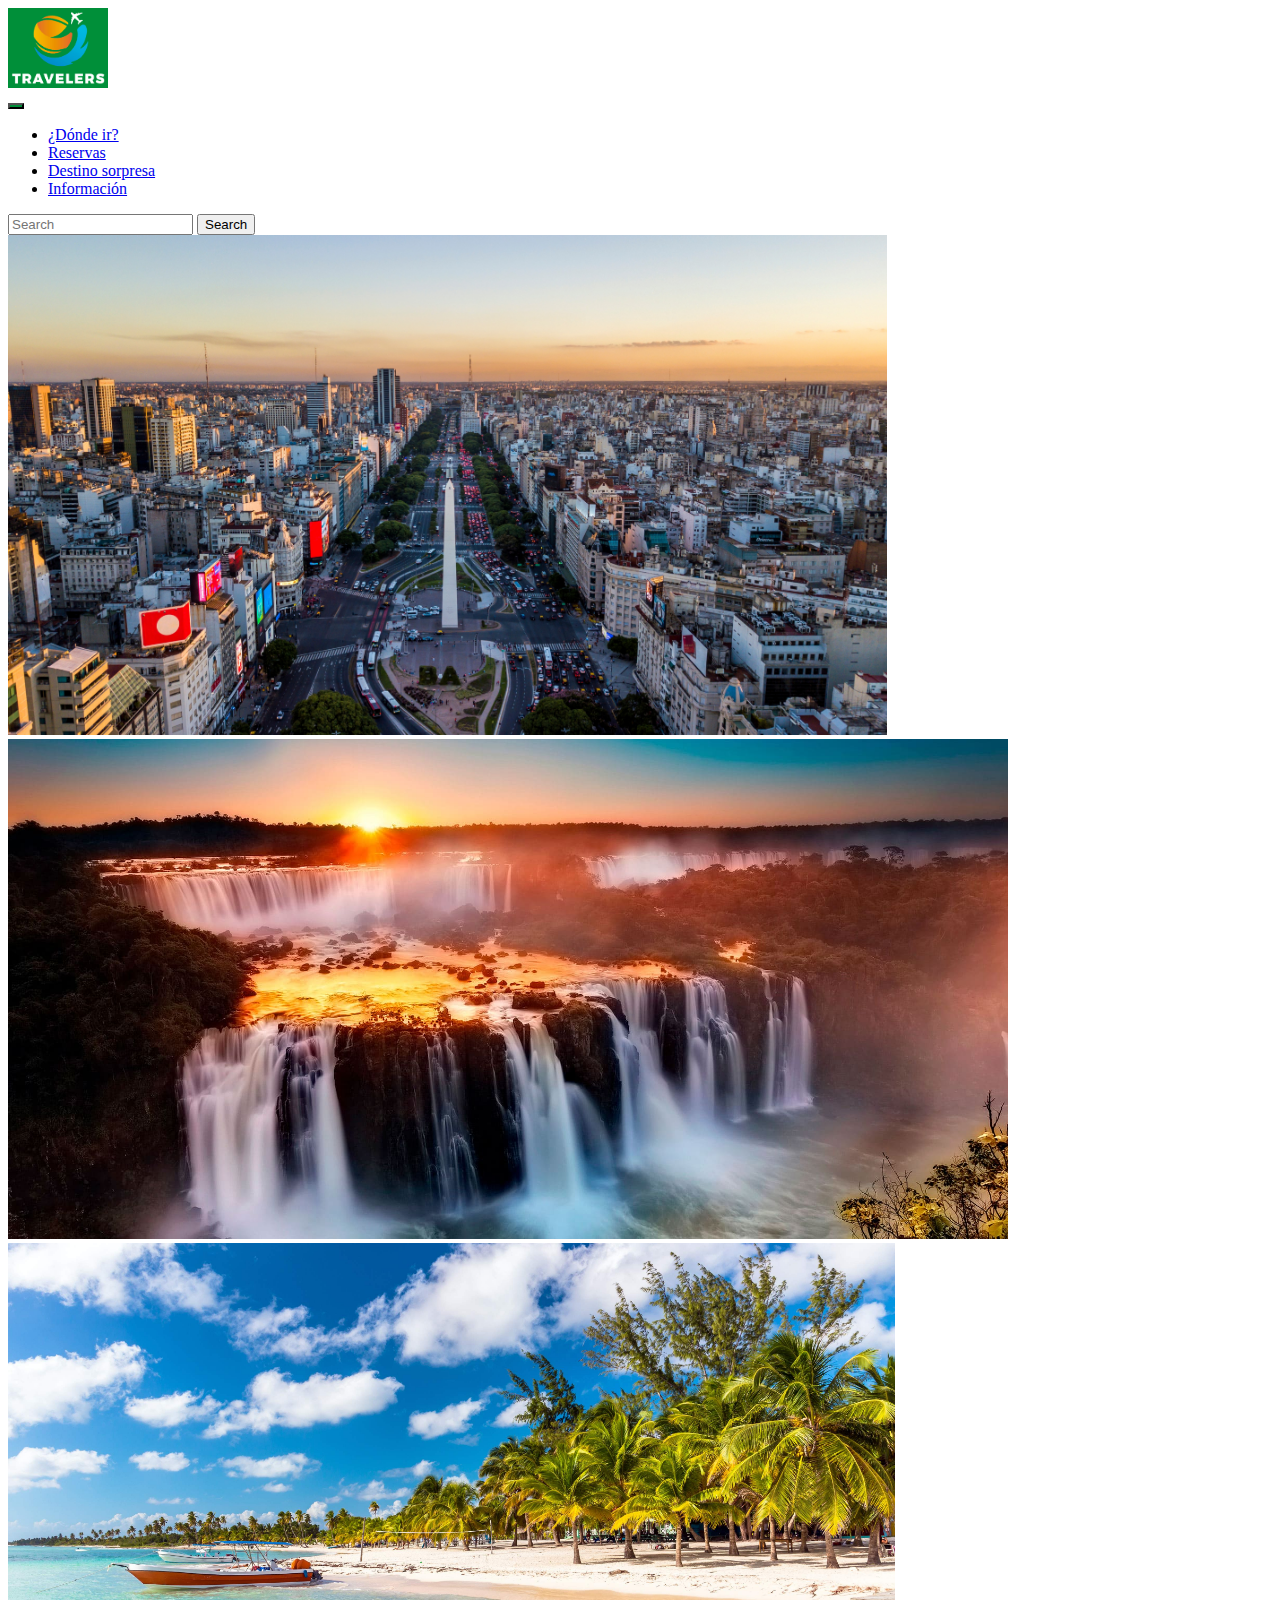
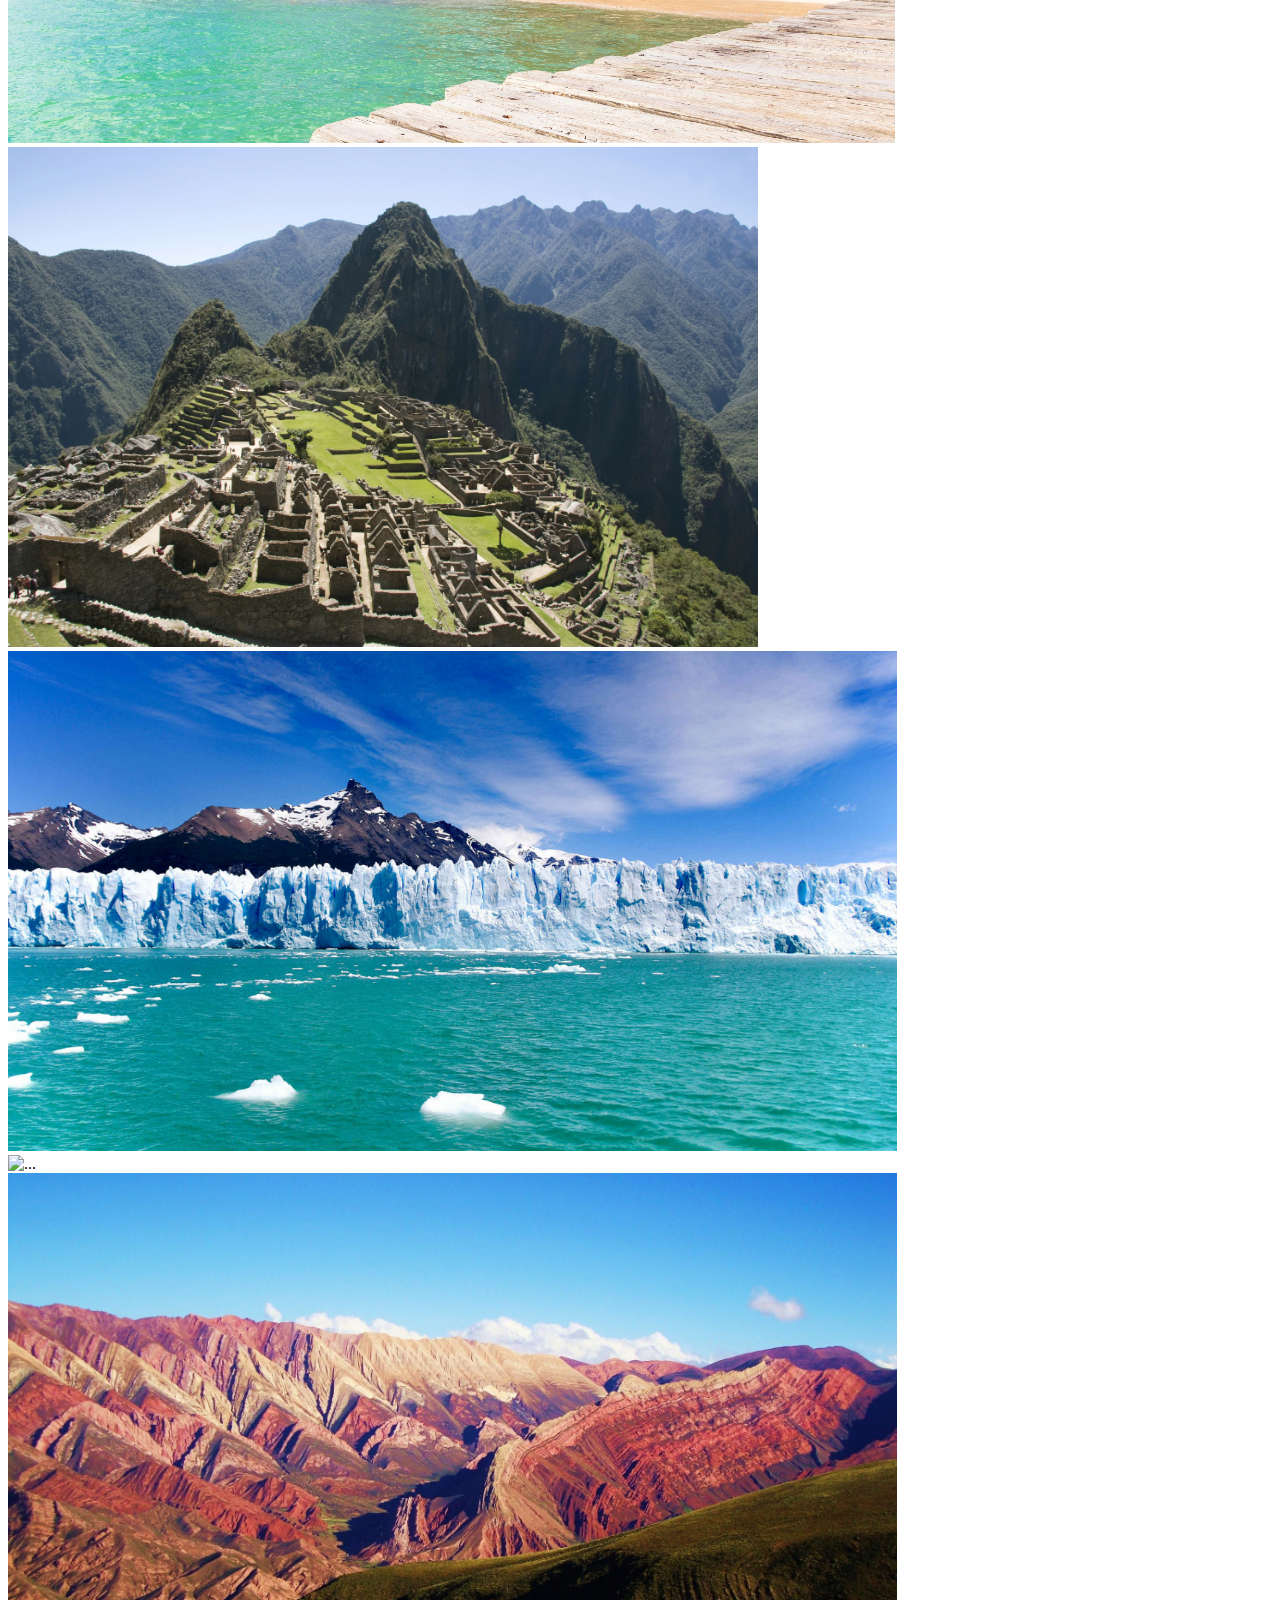
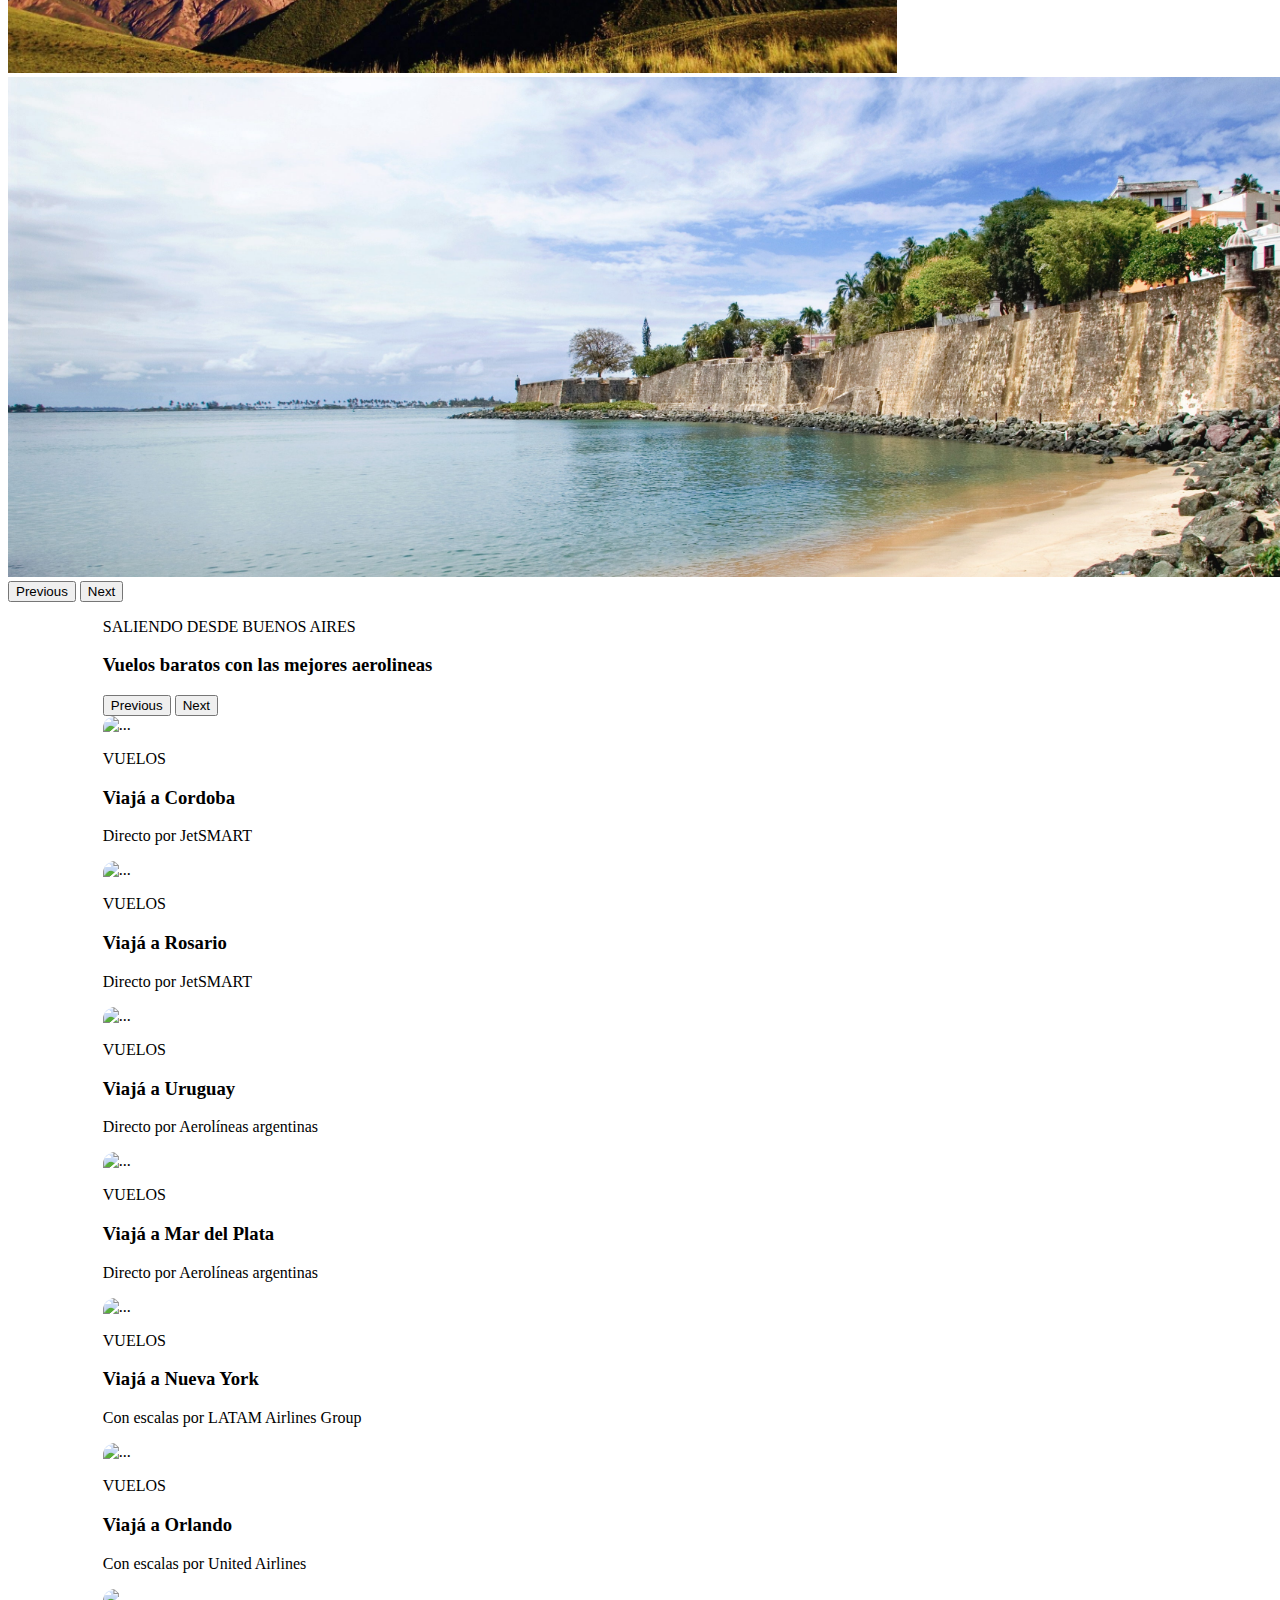
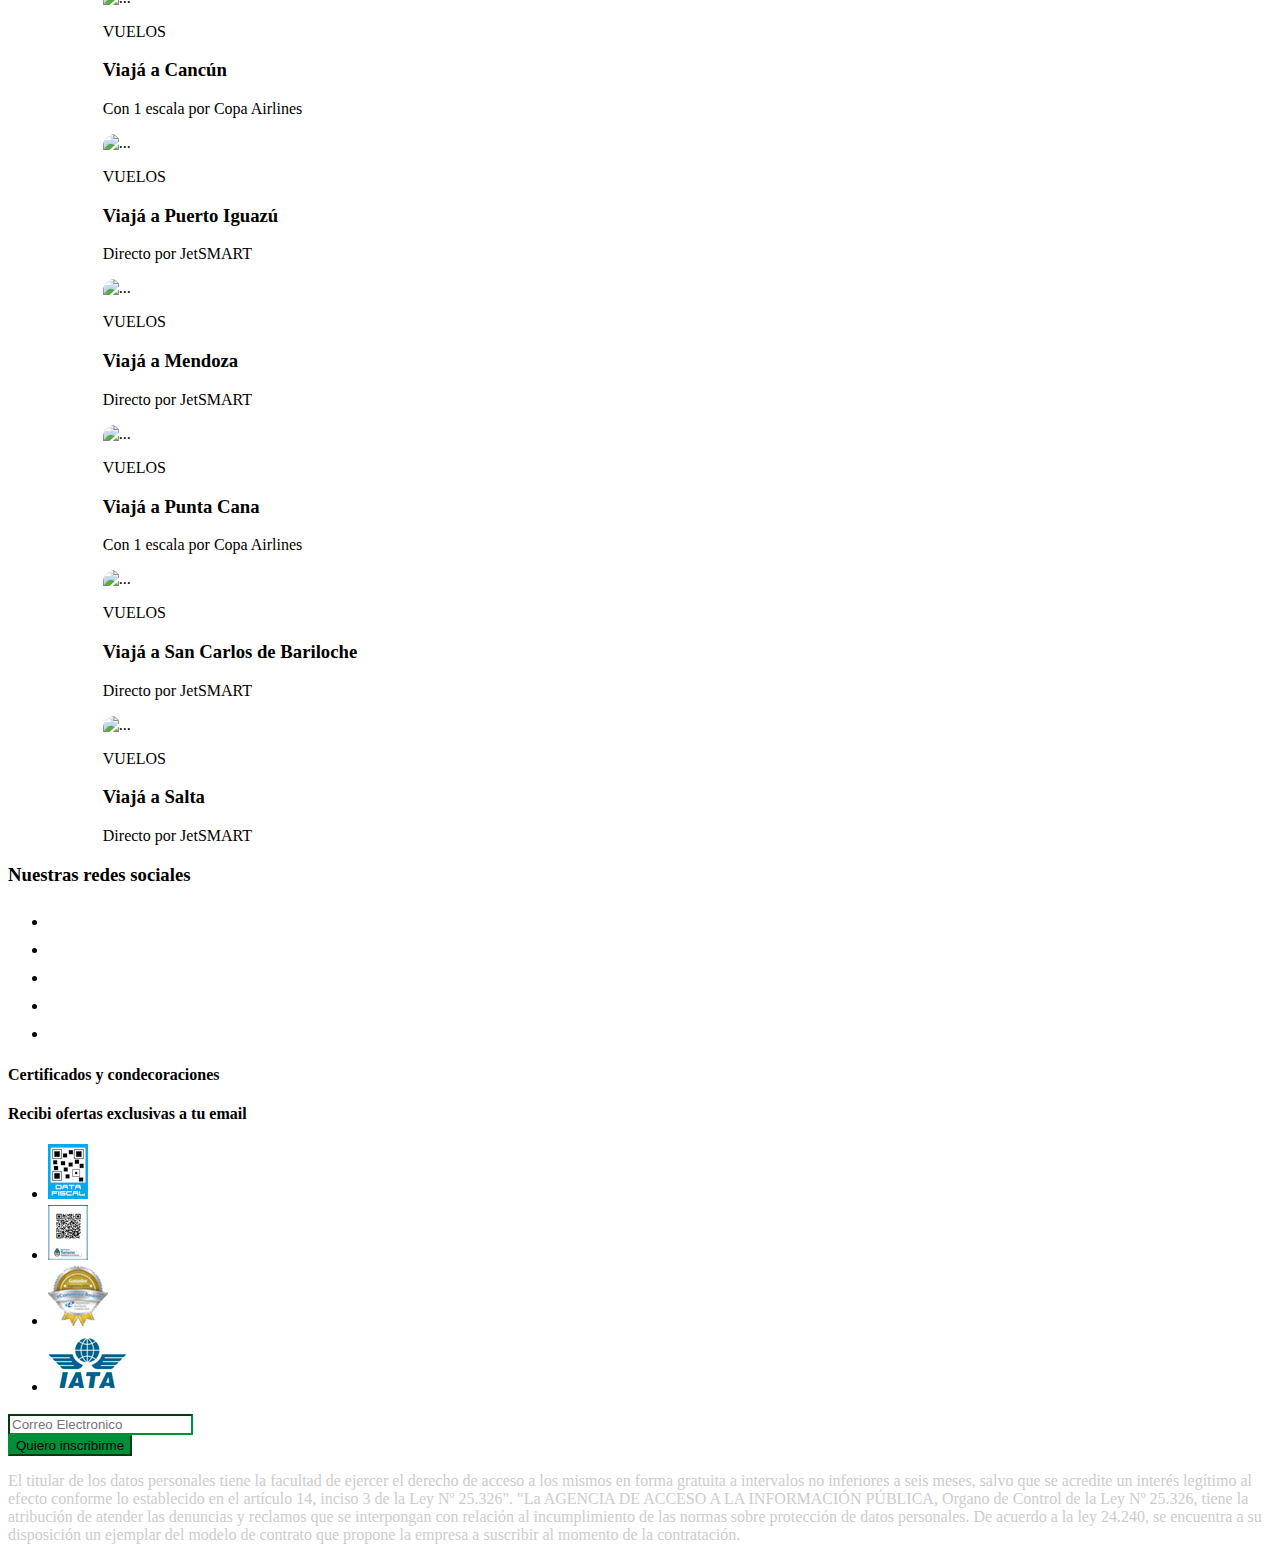
==== index.html @ 20a48a26 "agregando el carousel de tarjetas" ====
<!DOCTYPE html>
<html lang="en">
<head>
    <meta charset="UTF-8">
    <link rel="stylesheet" href="css/style.css">
    <meta http-equiv="X-UA-Compatible" content="IE=edge">
    <meta name="viewport" content="width=device-width, initial-scale=1.0">
    <link href="https://cdn.jsdelivr.net/npm/bootstrap@5.0.0-beta3/dist/css/bootstrap.min.css" rel="stylesheet"
        integrity="sha384-eOJMYsd53ii+scO/bJGFsiCZc+5NDVN2yr8+0RDqr0Ql0h+rP48ckxlpbzKgwra6" crossorigin="anonymous">
    <meta name="viewport" content="width=device-width, initial-scale=1">
    <script src="https://cdn.jsdelivr.net/npm/bootstrap@5.0.0-beta3/dist/js/bootstrap.bundle.min.js"
        integrity="sha384-JEW9xMcG8R+pH31jmWH6WWP0WintQrMb4s7ZOdauHnUtxwoG2vI5DkLtS3qm9Ekf"
        crossorigin="anonymous"></script>
    <link rel="stylesheet" href="https://use.fontawesome.com/releases/v5.15.3/css/all.css"
        integrity="sha384-SZXxX4whJ79/gErwcOYf+zWLeJdY/qpuqC4cAa9rOGUstPomtqpuNWT9wdPEn2fk" crossorigin="anonymous">
    <meta name="viewport" content="width=device-width, initial-scale=1">
    <meta http-equiv="X-UA-Compatible" content="IE=edge">
    <meta name="viewport" content="width=device-width, initial-scale=1.0">
    <title>Turismo</title>
</head>
<body>
  <!-- Navbar de argentina travel (Link a pagina de reserva de pasajes) (Link de probar Suerte)-->
    <nav class="navbar navbar-expand-lg navbar-dark sticky-top">
        <div class="container">
        <a class="navbar-brand" href="index.html">
            <img src="img/logo.png" class="rounded" alt="logo" width="100" style="background-color: #008f39;">
        </a>
        <div>
            <button class="navbar-toggler" type="button" data-bs-toggle="collapse" data-bs-target="#navbarToggler"
            aria-controls="navbarToggler" aria-expanded="false" aria-label="Toggle navigation" style="background-color: #008f39;">
            <span class="navbar-toggler-icon" style="background-color: #008f39;"></span>
            </button>
            <div class="collapse navbar-collapse" id="navbarToggler">
            <ul class="navbar-nav ">
                <li class="nav-item h4"><a class="nav-link text-success" href="destinos.html">¿Dónde ir?</a></li>
                <!-- dropdown de destinos -->
                <!-- <li class="nav-item dropdown h4">
                <a class="nav-link dropdown-toggle text-success" href="destinos.html" id="navbarDropdown" role="button"
                    data-bs-toggle="dropdown" aria-expanded="false">
                    ¿Donde ir?
                </a>
                <ul class="dropdown-menu" aria-labelledby="navbarDropdown">
                    <li><a class="dropdown-item text-success" href="#">Destino 1</a></li>
                    <li><a class="dropdown-item text-success" href="#">Destino 2</a></li>
                    <li>
                    <hr class="dropdown-divider">
                    </li>
                    <li><a class="dropdown-item text-success" href="#">Paisajes</a></li>
                </ul>
                </li> -->
                <li class="nav-item h4"><a class="nav-link text-success" href="reserva.html">Reservas</a></li>
                <li class="nav-item h4"><a class="nav-link text-success" href="#">Destino sorpresa</a></li>
                <li class="nav-item h4"><a class="nav-link text-success" href="#">Información</a></li>
            </ul>
            <form class="d-flex">
                <input class="form-control me-2" type="search" placeholder="Search" aria-label="Search">
                <button class="btn btn-outline-success" type="submit">Search</button>
            </form>
            </div>
        </div>
        </div>
    </nav>
    <main>
        <!-- Carousel de portada -->
        <div class="row">
        <section class="height-carousel p-0">
            <div id="carouselExampleControls" class="carousel slide" data-bs-ride="carousel">
            <div class="carousel-inner">
                <div class="carousel-item active">
                <img src="img/buenosAires.jpg" class="d-block w-100" alt="...">
                </div>
                <div class="carousel-item">
                <img src="img/cataratas.jpg" class="d-block w-100" alt="...">
                </div>
                <div class="carousel-item">
                <img src="img/repDominicana.jpg" class="d-block w-100" alt="...">
                </div>
                <div class="carousel-item">
                <img src="img/machuPicchu.jpg" class="d-block w-100" alt="...">
                </div>
                <div class="carousel-item">
                <img src="img/calafate.jpg" class="d-block w-100" alt="...">
                </div>
                <div class="carousel-item">
                <img src="img/rio.jpg" class="d-block w-100" alt="...">
                </div>
                <div class="carousel-item">
                <img src="img/cafayate.jpg" class="d-block w-100" alt="...">
                </div>
                <div class="carousel-item">
                <img src="img/puertoRico.jpg" class="d-block w-100" alt="...">
                </div>
            </div>
            <button class="carousel-control-prev" type="button" data-bs-target="#carouselExampleControls"
                data-bs-slide="prev">
                <span class="carousel-control-prev-icon" aria-hidden="true"></span>
                <span class="visually-hidden">Previous</span>
            </button>
            <button class="carousel-control-next" type="button" data-bs-target="#carouselExampleControls"
                data-bs-slide="next">
                <span class="carousel-control-next-icon" aria-hidden="true"></span>
                <span class="visually-hidden">Next</span>
            </button>
            </div>
        </section>
        </div>
        
        <!-- Carousel de tarjetas, mostrando informacion de los lugares (despegar.com)-->
        <section class=" cards-carousel py-4">
            <div class= "p-3 py-0">
                <p>SALIENDO DESDE BUENOS AIRES</p>
                <h3><b>Vuelos baratos</b> con las mejores aerolineas</h3>
            </div>
            <div id="carouselBasicExample" class="carousel slide carousel-dark text-center" data-mdb-ride="carousel">
            <!-- Controls -->
            <div class="d-flex justify-content-center mb-4">    
                <button
                        class="carousel-control-prev"
                        type="button"
                        data-bs-target="#carouselBasicExample"
                        data-bs-slide="prev"
                        >
                    <span class="carousel-control-prev-icon" aria-hidden="true"></span>
                    <span class="visually-hidden">Previous</span>
                </button>
                <button
                        class="carousel-control-next"
                        type="button"
                        data-bs-target="#carouselBasicExample"
                        data-bs-slide="next"
                        >
                    <span class="carousel-control-next-icon" aria-hidden="true"></span>
                    <span class="visually-hidden">Next</span>
                </button>
            </div>
            <div class="carousel-inner py-4">
            <!-- Single item -->
                <div class="carousel-item active">
                    <div class="container">
                        <div class="row">
                            <div class="col-lg-3">
                                <div class="card">
                                    <img
                                        src="https://mdbootstrap.com/img/new/standard/nature/181.jpg"
                                        class="card-img-top"
                                        alt="..."
                                        />
                                    <div class="card-body">
                                        <p class="card-text">VUELOS</p>
                                        <h3 class="card-title">Viajá a Cordoba</h3>
                                        <p class="card-text">
                                            Directo por JetSMART
                                        </p>
                                    </div>
                                </div>
                            </div>

                            <div class="col-lg-3 d-none d-lg-block">
                                <div class="card">
                                    <img
                                        src="https://mdbootstrap.com/img/new/standard/nature/182.jpg"
                                        class="card-img-top"
                                        alt="..."
                                        />
                                    <div class="card-body">
                                        <p class="card-text">VUELOS</p>
                                        <h3 class="card-title">Viajá a Rosario</h3>
                                        <p class="card-text">
                                            Directo por JetSMART
                                        </p>
                                    </div>
                                </div>
                            </div>

                            <div class="col-lg-3 d-none d-lg-block">
                                <div class="card">
                                    <img
                                        src="https://mdbootstrap.com/img/new/standard/nature/183.jpg"
                                        class="card-img-top"
                                        alt="..."
                                        />
                                    <div class="card-body">
                                        <p class="card-text">VUELOS</p>
                                        <h3 class="card-title">Viajá a Uruguay</h3>
                                        <p class="card-text">
                                            Directo por Aerolíneas argentinas
                                        </p>
                                    </div>
                                </div>
                            </div>
                            
                            <div class="col-lg-3 d-none d-lg-block">
                                <div class="card">
                                    <img
                                        src="https://mdbootstrap.com/img/new/standard/nature/183.jpg"
                                        class="card-img-top"
                                        alt="..."
                                        />
                                    <div class="card-body">
                                        <p class="card-text">VUELOS</p>
                                        <h3 class="card-title">Viajá a Mar del Plata</h3>
                                        <p class="card-text">
                                            Directo por Aerolíneas argentinas
                                        </p>
                                    </div>
                                </div>
                            </div>
                        </div>
                    </div>
                </div>

            <!-- Single item -->
                <div class="carousel-item">
                    <div class="container">
                        <div class="row">
                            <div class="col-lg-3 col-md-12">
                                <div class="card">
                                    <img
                                        src="https://mdbootstrap.com/img/new/standard/nature/184.jpg"
                                        class="card-img-top"
                                        alt="..."
                                        />
                                    <div class="card-body">
                                        <p class="card-text">VUELOS</p>
                                        <h3 class="card-title">Viajá a Nueva York</h3>
                                        <p class="card-text">
                                            Con escalas por LATAM Airlines Group
                                        </p>
                                    </div>
                                </div>
                            </div>

                            <div class="col-lg-3 d-none d-lg-block">
                                <div class="card">
                                    <img
                                        src="https://mdbootstrap.com/img/new/standard/nature/185.jpg"
                                        class="card-img-top"
                                        alt="..."
                                        />
                                    <div class="card-body">
                                        <p class="card-text">VUELOS</p>
                                        <h3 class="card-title">Viajá a Orlando</h3>
                                        <p class="card-text">
                                            Con escalas por United Airlines
                                        </p>
                                    </div>
                                </div>
                            </div>

                            <div class="col-lg-3 d-none d-lg-block">
                                <div class="card">
                                    <img
                                        src="https://mdbootstrap.com/img/new/standard/nature/186.jpg"
                                        class="card-img-top"
                                        alt="..."
                                        />
                                    <div class="card-body">
                                        <p class="card-text">VUELOS</p>
                                        <h3 class="card-title">Viajá a Cancún</h3>
                                        <p class="card-text">
                                            Con 1 escala por Copa Airlines
                                        </p>
                                    </div>
                                </div>
                            </div>
                            
                            <div class="col-lg-3 d-none d-lg-block">
                                <div class="card">
                                    <img
                                        src="https://mdbootstrap.com/img/new/standard/nature/183.jpg"
                                        class="card-img-top"
                                        alt="..."
                                        />
                                    <div class="card-body">
                                        <p class="card-text">VUELOS</p>
                                        <h3 class="card-title">Viajá a Puerto Iguazú</h3>
                                        <p class="card-text">
                                            Directo por JetSMART
                                        </p>
                                    </div>
                                </div>
                            </div>
                        </div>
                    </div>
                </div>

            <!-- Single item -->
                <div class="carousel-item">
                    <div class="container">
                        <div class="row">
                            <div class="col-lg-3 col-md-12 mb-4 mb-lg-0">
                                <div class="card">
                                    <img
                                        src="https://mdbootstrap.com/img/new/standard/nature/187.jpg"
                                        class="card-img-top"
                                        alt="..."
                                        />
                                    <div class="card-body">
                                        <p class="card-text">VUELOS</p>
                                        <h3 class="card-title">Viajá a Mendoza</h3>
                                        <p class="card-text">
                                            Directo por JetSMART
                                        </p>
                                    </div>
                                </div>
                            </div>

                            <div class="col-lg-3 mb-4 mb-lg-0 d-none d-lg-block">
                                <div class="card">
                                    <img
                                        src="https://mdbootstrap.com/img/new/standard/nature/188.jpg"
                                        class="card-img-top"
                                        alt="..."
                                        />
                                    <div class="card-body">
                                        <p class="card-text">VUELOS</p>
                                        <h3 class="card-title">Viajá a Punta Cana</h3>
                                        <p class="card-text">
                                            Con 1 escala por Copa Airlines
                                        </p>
                                    </div>
                                </div>
                            </div>

                            <div class="col-lg-3 mb-4 mb-lg-0 d-none d-lg-block">
                                <div class="card">
                                    <img
                                        src="https://mdbootstrap.com/img/new/standard/nature/189.jpg"
                                        class="card-img-top"
                                        alt="..."
                                        />
                                    <div class="card-body">
                                        <p class="card-text">VUELOS</p>
                                        <h3 class="card-title">Viajá a San Carlos de Bariloche</h3>
                                        <p class="card-text">
                                            Directo por JetSMART
                                        </p>
                                    </div>
                                </div>
                            </div>
                            
                            <div class="col-lg-3 d-none d-lg-block">
                                <div class="card">
                                    <img
                                        src="https://mdbootstrap.com/img/new/standard/nature/183.jpg"
                                        class="card-img-top"
                                        alt="..."
                                        />
                                    <div class="card-body">
                                        <p class="card-text">VUELOS</p>
                                        <h3 class="card-title">Viajá a Salta</h3>
                                        <p class="card-text">
                                            Directo por JetSMART
                                        </p>
                                    </div>
                                </div>
                            </div>
                        </div>
                    </div>
                </div>
            </div>
        </div>
        </section>
        <!-- boton "VER MAS" que te lleve a una pagina de todos los lugares disponibles para viajar -->
        <!-- info de tarjetas -->
    </main>
    <footer class="container" id="footer">
        <!-- Redes Sociales -->
        <div class="row text-center justify-content-center">
        <div id="redes" class="col-4">
            <h3>Nuestras redes sociales</h3>
            <ul class="list-inline">
            <li class="list-inline-item"><a href="#"><i class="fab fa-youtube"></i></a></li>
            <li class="list-inline-item"><a href="#"><i class="fab fa-facebook"></i></a></li>
            <li class="list-inline-item"><a href="#"><i class="fab fa-instagram"></i></a></li>
            <li class="list-inline-item"><a href="#"><i class="fab fa-twitter"></i></a></li>
            <li class="list-inline-item"><a href="#"><i class="fab fa-whatsapp"></i></a></li>
            </ul>
        </div>
        </div>
        <!-- Suscribirse (despegar.com) -->
        <!-- Certificados de legalidad -->
        <div class="row text-center justify-content-center">
        <div class="col-4">
            <h4>Certificados y condecoraciones</h4>
        </div>
        <div class="col-4">
            <h4>Recibi ofertas exclusivas a tu email</h4>
        </div>
        </div>
        <form class="row g-2 text-center justify-content-center">
        <div class="col-4">
            <ul class="list-inline">
            <li class="list-inline-item redes"><a href="#"><img src="img/certificados/datafiscal.png" alt="data fiscal"></a></li>
            <li class="list-inline-item redes"><a href="#"><img src="img/certificados/constancia.png" alt=""></a></li>
            <li class="list-inline-item redes"><a href="#"><img src="img/certificados/certificadodexd.png" alt=""></a></li>
            <li class="list-inline-item redes"><a href="#"><img src="img/certificados/iata.png" alt=""></a></li>
            </ul>
        </div>
        <div class="col-2">
            <input type="text" class="form-control -3" id="email" placeholder="Correo Electronico">
        </div>
        <div class="col-2">
            <button type="submit" class="btn btn-primary">Quiero inscribirme</button>
        </div>
        </form> 
        <!-- Links de texto para llenar -->
        <!-- Datos de contacto y terminos y condiciones -->
        <div class="row">
        <p style="color: #CCCCCC;">El titular de los datos personales tiene la facultad de ejercer el derecho de acceso a los mismos en forma gratuita a intervalos no inferiores a seis meses, salvo que se acredite un interés legítimo al efecto conforme lo establecido en el artículo 14, inciso 3 de la Ley Nº 25.326". "La AGENCIA DE ACCESO A LA INFORMACIÓN PÚBLICA, Organo de Control de la Ley Nº 25.326, tiene la atribución de atender las denuncias y reclamos que se interpongan con relación al incumplimiento de las normas sobre protección de datos personales.
            De acuerdo a la ley 24.240, se encuentra a su disposición un ejemplar del modelo de contrato que propone la empresa a suscribir al momento de la contratación.</p>
        </div>
    </footer>
</body>
</html>
---- css/style.css ----
.height-carousel img{
    height: 500px;
    object-fit: cover;
}
.carousel-item{
    position:relative;
}
.active .animate{
    opacity: 1;
    transform: translate(0px,0px);
    transition: all 0.5s ease-in-out;
}
.cards-carousel{
    width:85%;
    margin:auto;
}
.carousel-control-prev{
    left:-8%!important;
}
.carousel-control-next{
    right: -8%!important;
}
.card-img-top {
    border-top-left-radius: 12px !important;
    border-top-right-radius: 12px !important;
}
.card{
    border-radius: 12px !important;
    text-align: left !important;
    height: 100%;
}





#footer button{
    background-color: #008f39;
    border-color: #008f39;
}

#footer input{
    border-color: #008f39;
}

#footer a{
    color: #008f39;
    font-size: 25px;
}
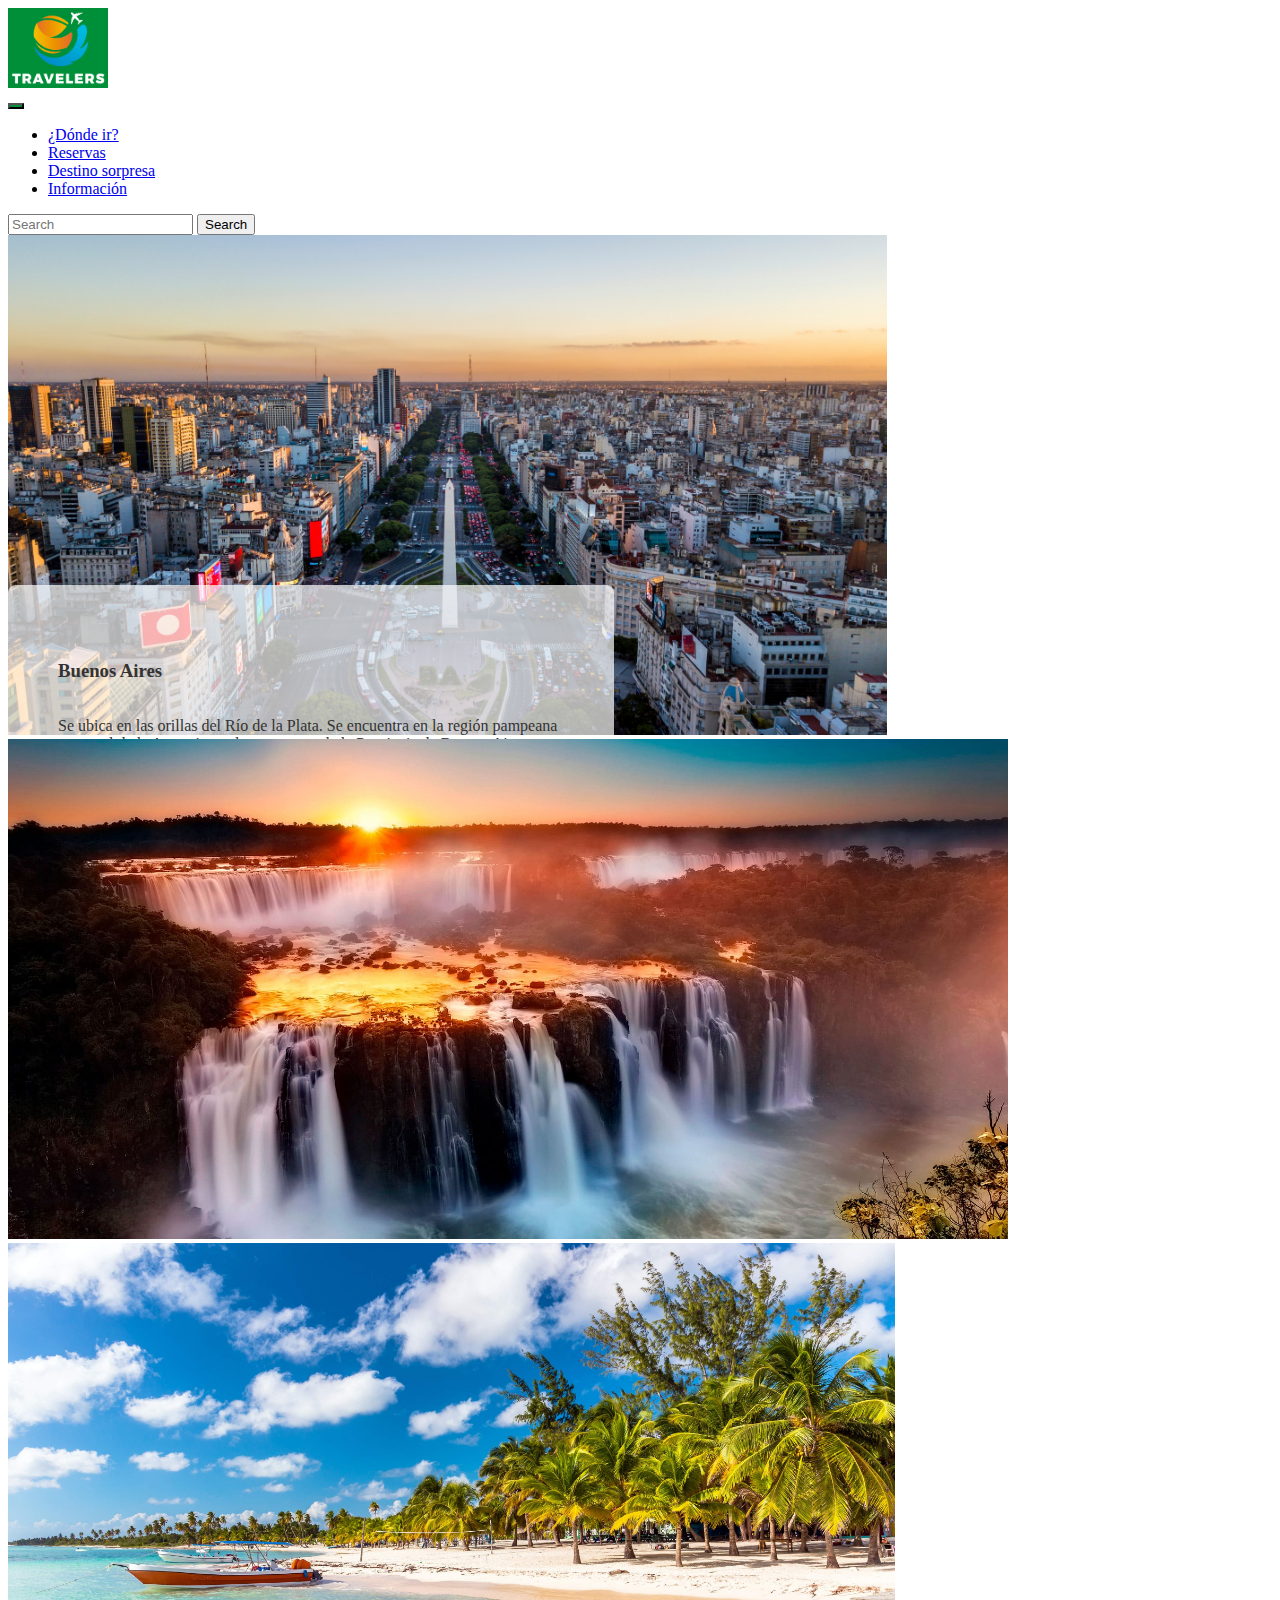
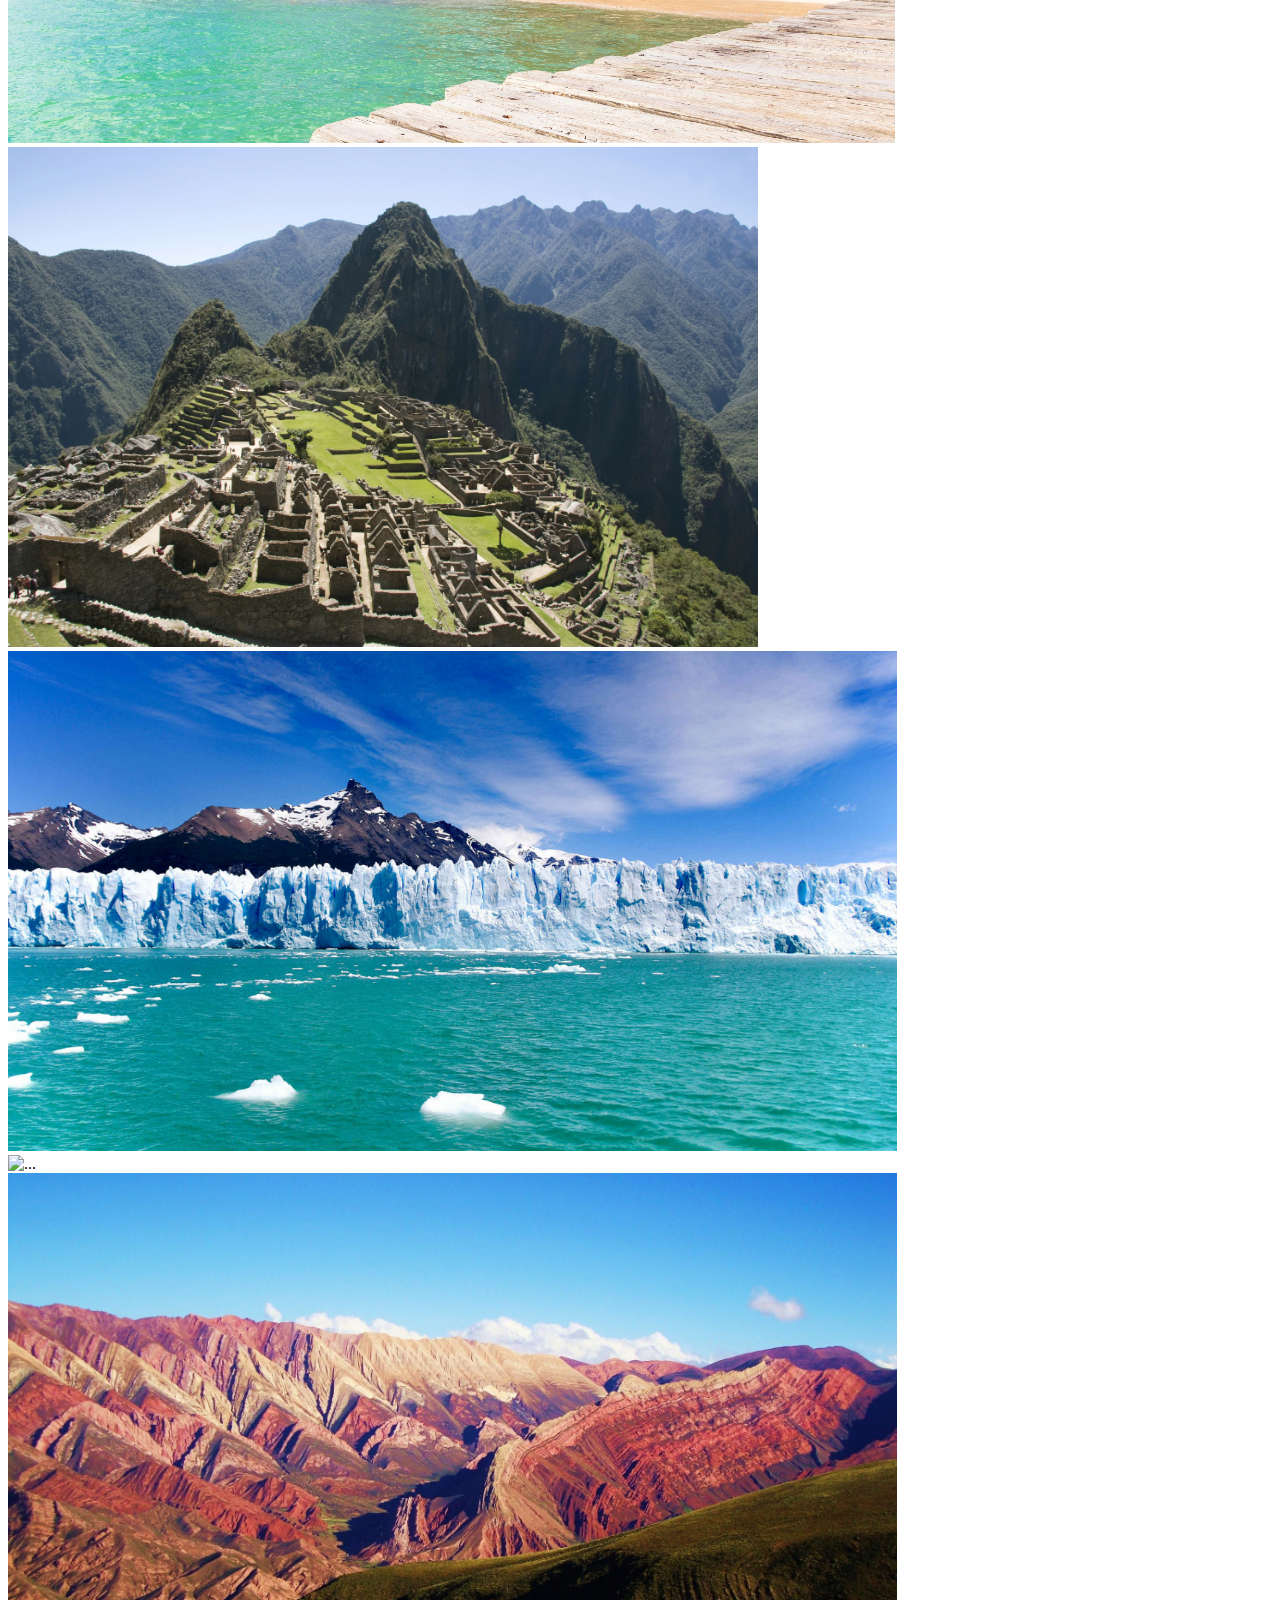
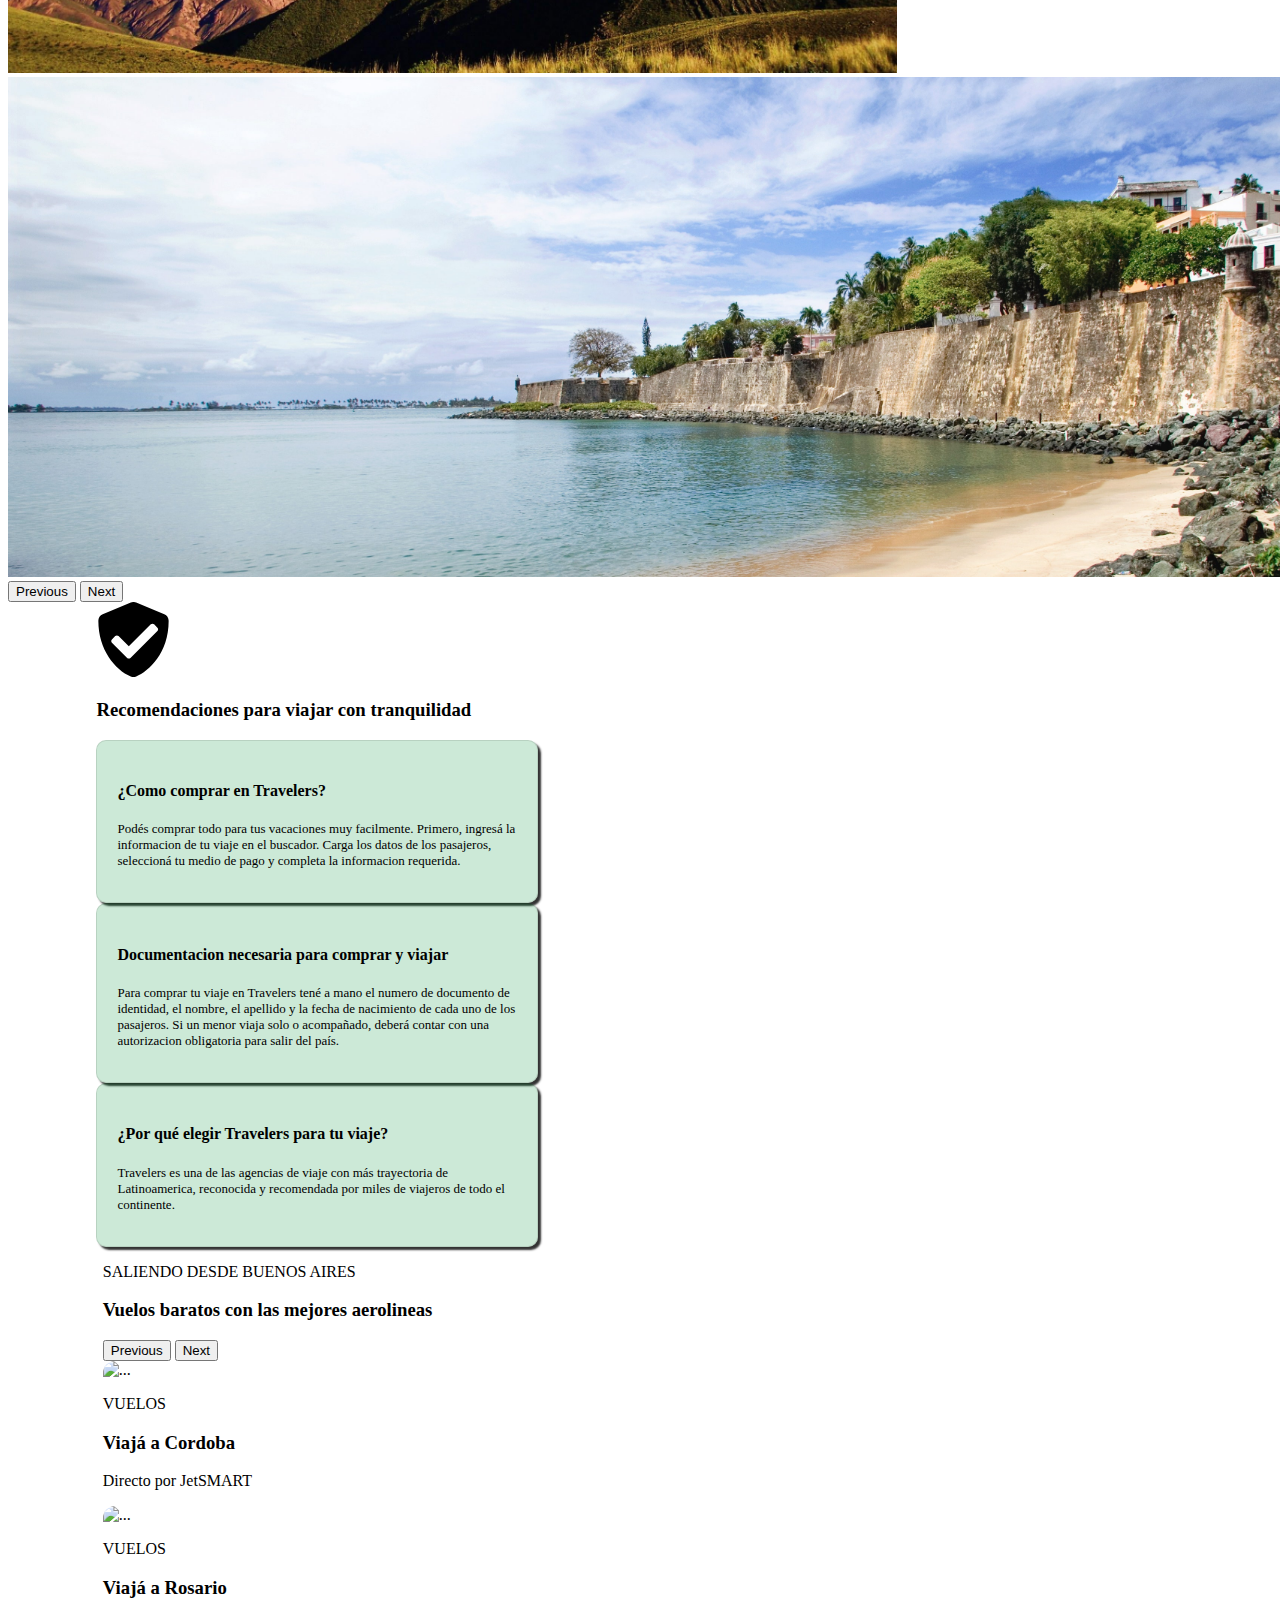
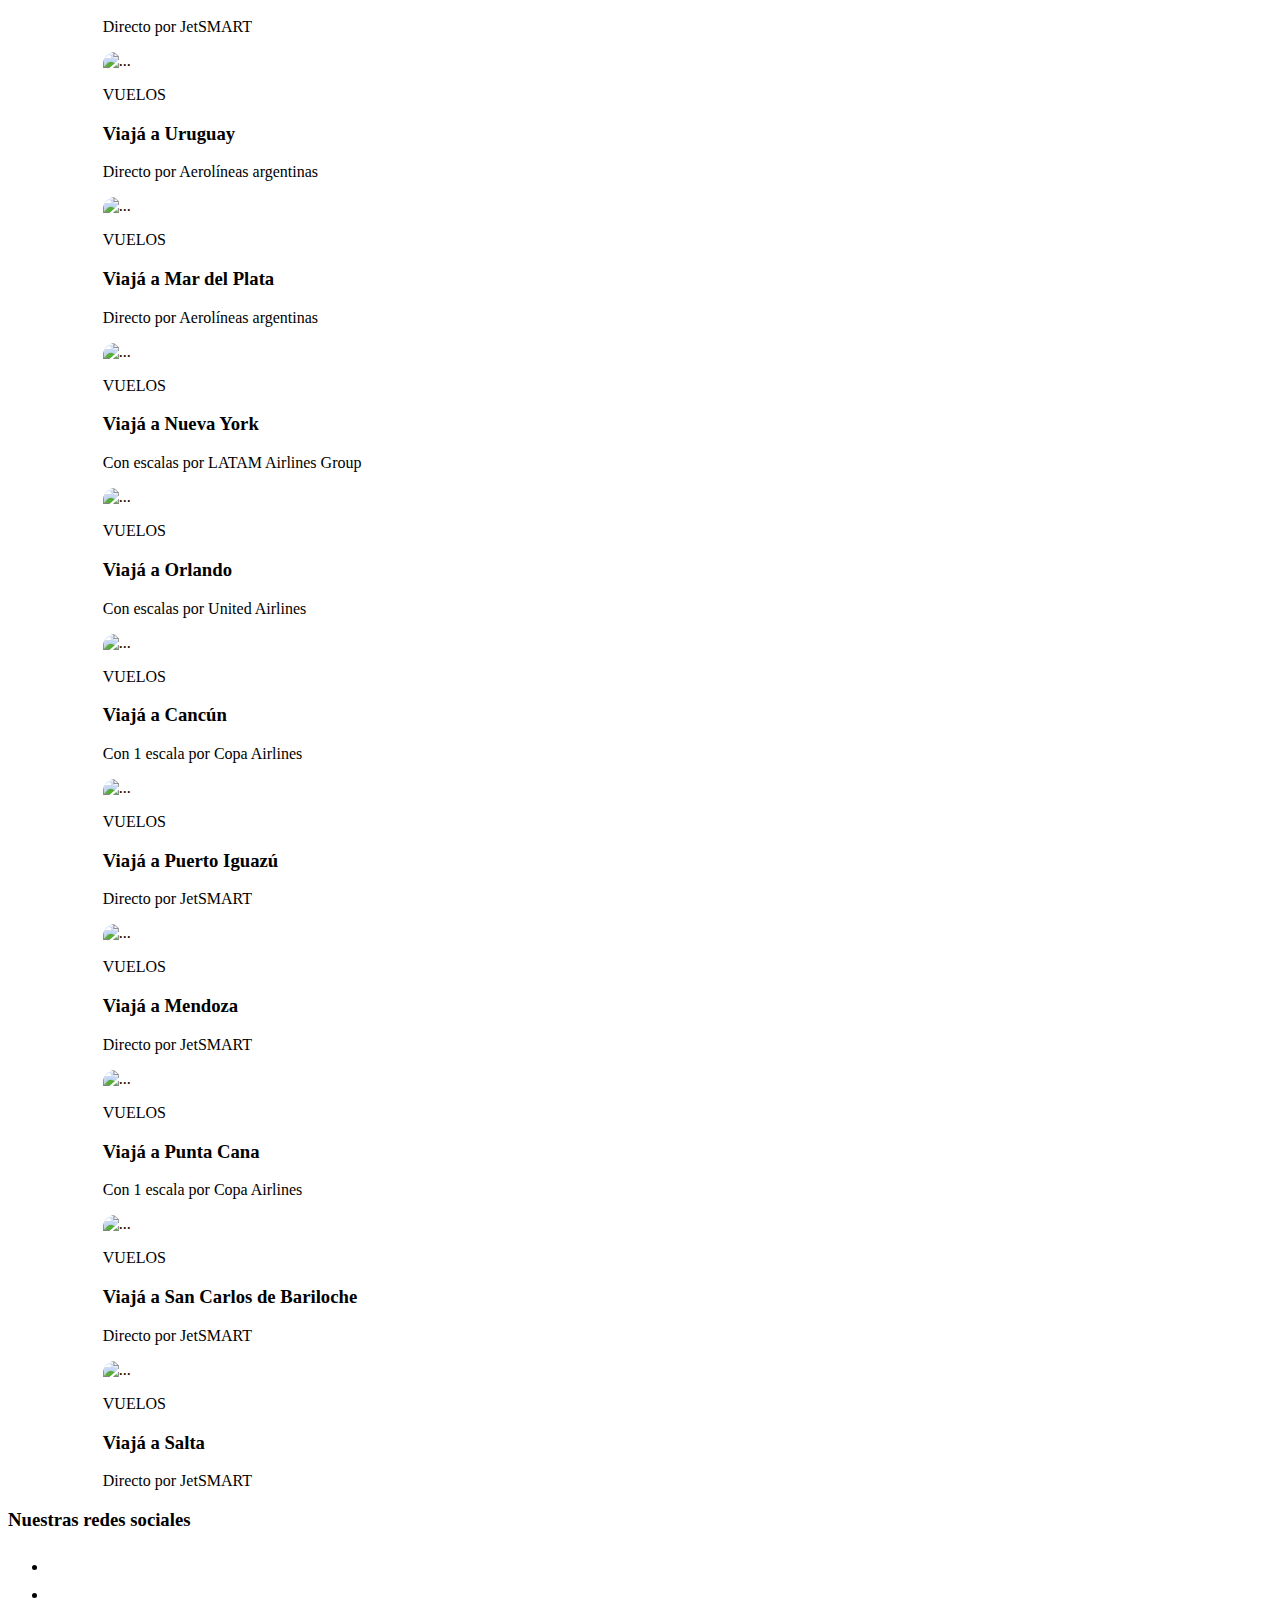
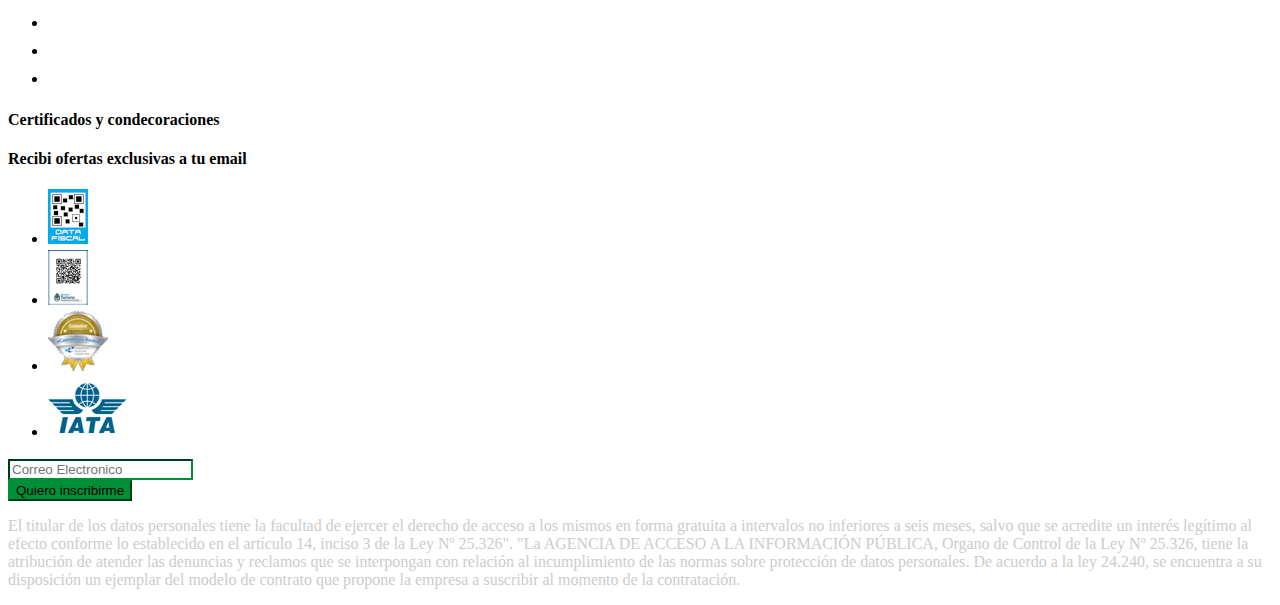
==== commit da83622b: "agregando items al main" ====
--- a/index.html
+++ b/index.html
@@ -16,11 +16,11 @@
     <meta name="viewport" content="width=device-width, initial-scale=1">
     <meta http-equiv="X-UA-Compatible" content="IE=edge">
     <meta name="viewport" content="width=device-width, initial-scale=1.0">
-    <title>Turismo</title>
+    <title>Travelers</title>
 </head>
 <body>
   <!-- Navbar de argentina travel (Link a pagina de reserva de pasajes) (Link de probar Suerte)-->
-    <nav class="navbar navbar-expand-lg navbar-dark sticky-top">
+    <nav class="navbar navbar-expand-lg navbar-dark sticky-top bg-white">
         <div class="container">
         <a class="navbar-brand" href="index.html">
             <img src="img/logo.png" class="rounded" alt="logo" width="100" style="background-color: #008f39;">
@@ -62,33 +62,66 @@
     </nav>
     <main>
         <!-- Carousel de portada -->
-        <div class="row">
+        <div class="row w-100">
         <section class="height-carousel p-0">
             <div id="carouselExampleControls" class="carousel slide" data-bs-ride="carousel">
             <div class="carousel-inner">
                 <div class="carousel-item active">
-                <img src="img/buenosAires.jpg" class="d-block w-100" alt="...">
-                </div>
-                <div class="carousel-item">
-                <img src="img/cataratas.jpg" class="d-block w-100" alt="...">
-                </div>
-                <div class="carousel-item">
-                <img src="img/repDominicana.jpg" class="d-block w-100" alt="...">
-                </div>
-                <div class="carousel-item">
-                <img src="img/machuPicchu.jpg" class="d-block w-100" alt="...">
-                </div>
-                <div class="carousel-item">
-                <img src="img/calafate.jpg" class="d-block w-100" alt="...">
-                </div>
-                <div class="carousel-item">
-                <img src="img/rio.jpg" class="d-block w-100" alt="...">
-                </div>
-                <div class="carousel-item">
-                <img src="img/cafayate.jpg" class="d-block w-100" alt="...">
-                </div>
-                <div class="carousel-item">
-                <img src="img/puertoRico.jpg" class="d-block w-100" alt="...">
+                    <div class="info-text animate">
+                        <h3>Buenos Aires</h3>
+                        <p>Se ubica en las orillas del Río de la Plata. Se encuentra en la región pampeana o central de la Argentina, y la zona norte de la Provincia de Buenos Aires</p>
+                    </div>
+                    <img src="img/buenosAires.jpg" class="d-block w-100" alt="...">
+                </div>
+                <div class="carousel-item">
+                    <div class="info-text animate">
+                        <h3>Cataratas del Iguazu</h3>
+                        <p>Se encuentran en el interior del Parque Nacional Iguazú, un área de preservación de la naturaleza que abarca 67.720 hectáreas en el extremo norte de la Provincia de Misiones, en la República Argentina.</p>
+                    </div>
+                    <img src="img/cataratas.jpg" class="d-block w-100" alt="...">
+                </div>
+                <div class="carousel-item">
+                    <div class="info-text animate">
+                        <h3>Republica Dominicana</h3>
+                        <p>es un país situado en el Caribe, ubicado en la zona central de las Antillas; ocupa la parte central y oriental de la isla La Española.</p>
+                    </div>
+                    <img src="img/repDominicana.jpg" class="d-block w-100" alt="...">
+                </div>
+                <div class="carousel-item">
+                    <div class="info-text animate">
+                        <h3>Machu Pichu</h3>
+                        <p>Machu Picchu es el nombre contemporáneo que se da a una llaqta —antiguo poblado incaico andino— construida antes del siglo XV.</p>
+                    </div>
+                    <img src="img/machuPicchu.jpg" class="d-block w-100" alt="...">
+                </div>
+                <div class="carousel-item">
+                    <div class="info-text animate">
+                        <h3>Calafate</h3>
+                        <p>El Calafate, llamado popularmente «Calafate», es una ciudad ubicada en la ribera meridional del lago Argentino, en la región de la Patagonia.</p>
+                    </div>
+                    <img src="img/calafate.jpg" class="d-block w-100" alt="...">
+                </div>
+                <div class="carousel-item">
+                    <div class="info-text animate">
+                        <h3>Rio de Janeiro</h3>
+                        <p>Es uno de los veintiséis estados que, junto con el distrito federal, forman la República Federativa de Brasil.</p>
+                    </div>
+                    <img src="img/rio.jpg" class="d-block w-100" alt="...">
+                </div>
+                <div class="carousel-item">
+                    <div class="info-text animate">
+                        <h3>Cafayate</h3>
+                        <p>Cafayate es una localidad de los valles Calchaquíes situada en el sudoeste de la provincia de Salta, región noroeste de Argentina.</p>
+                    </div>
+                    <img src="img/cafayate.jpg" class="d-block w-100" alt="...">
+                </div>
+                <div class="carousel-item">
+                    <div class="info-text animate">
+                        <h3>Puerto Rico</h3>
+                        <p>Aqui encontrarás el equilibrio perfecto: tranquilidad y noches largas regadas con ron.</p>
+                    </div>
+                    
+                    <img src="img/puertoRico.jpg" class="d-block w-100" alt="...">
                 </div>
             </div>
             <button class="carousel-control-prev" type="button" data-bs-target="#carouselExampleControls"
@@ -104,7 +137,40 @@
             </div>
         </section>
         </div>
-        
+        <section class ="cards-info-travel py-5">
+            <div class = "row w-100 m-0">
+                <div class="m-4">
+                    <img src="./img/shield.svg" alt="shield" style="width: 75px;">
+                    <h3 class="d-inline-block">Recomendaciones para viajar con tranquilidad</h3>
+                </div>
+                <div class="d-flex">
+                    <article class="col-4">
+                        <div class="card-info-travel">
+                            <h4>¿Como comprar en Travelers?</h4>
+                            <p>
+                                Podés comprar todo para tus vacaciones muy facilmente. Primero, ingresá la informacion de tu viaje en el buscador. Carga los datos de los pasajeros, seleccioná tu medio de pago y completa la informacion requerida.
+                            </p>
+                        </div>
+                    </article>
+                    <article class= "col-4">
+                        <div class="card-info-travel">
+                            <h4>Documentacion necesaria para comprar y viajar</h4>
+                            <p>
+                                Para comprar tu viaje en Travelers tené a mano el numero de documento de identidad, el nombre, el apellido y la fecha de nacimiento de cada uno de los pasajeros. Si un menor viaja solo o acompañado, deberá contar con una autorizacion obligatoria para salir del país.
+                            </p>
+                        </div>
+                    </article>
+                    <article class="col-4">
+                        <div class="card-info-travel">
+                            <h4>¿Por qué elegir Travelers para tu viaje?</h4>
+                            <p>
+                                Travelers es una de las agencias de viaje con más trayectoria de Latinoamerica, reconocida y recomendada por miles de viajeros de todo el continente.
+                            </p>
+                        </div>
+                    </article>
+                </div>
+            </div>
+        </section>
         <!-- Carousel de tarjetas, mostrando informacion de los lugares (despegar.com)-->
         <section class=" cards-carousel py-4">
             <div class= "p-3 py-0">
@@ -141,7 +207,7 @@
                             <div class="col-lg-3">
                                 <div class="card">
                                     <img
-                                        src="https://mdbootstrap.com/img/new/standard/nature/181.jpg"
+                                        src="https://i2.wp.com/www.viajaraargentinahoy.com.ar/wordpress/wp-content/uploads/2014/09/C%C3%B3rdoba.png?fit=1200%2C700&ssl=1"
                                         class="card-img-top"
                                         alt="..."
                                         />
@@ -158,7 +224,7 @@
                             <div class="col-lg-3 d-none d-lg-block">
                                 <div class="card">
                                     <img
-                                        src="https://mdbootstrap.com/img/new/standard/nature/182.jpg"
+                                        src="https://lh3.googleusercontent.com/proxy/5cGlCSMf7TU6FvLwRVekXB3lu2NBeNC-NoYvbSDsx5HNCPs5UD23-oWt0MbP2XQAlpCmtrdrsIt1zgTOUWWBKUvtMmnOx9BJjg5NrWwnGgw8_X868cd992SIjAMLjDqhM70cjuUEa9E"
                                         class="card-img-top"
                                         alt="..."
                                         />
@@ -175,7 +241,7 @@
                             <div class="col-lg-3 d-none d-lg-block">
                                 <div class="card">
                                     <img
-                                        src="https://mdbootstrap.com/img/new/standard/nature/183.jpg"
+                                        src="https://www.reportur.com/wp-content/uploads/2020/09/uruguay-ok.jpg"
                                         class="card-img-top"
                                         alt="..."
                                         />
@@ -192,7 +258,7 @@
                             <div class="col-lg-3 d-none d-lg-block">
                                 <div class="card">
                                     <img
-                                        src="https://mdbootstrap.com/img/new/standard/nature/183.jpg"
+                                        src="https://sturlaviajes.com.ar/src/img_up/09122019.0.jpg"
                                         class="card-img-top"
                                         alt="..."
                                         />
@@ -216,7 +282,7 @@
                             <div class="col-lg-3 col-md-12">
                                 <div class="card">
                                     <img
-                                        src="https://mdbootstrap.com/img/new/standard/nature/184.jpg"
+                                        src="https://static.hosteltur.com/app/public/uploads/img/articles/2012/12/01/L_5c1a30c6c30ac_nueva_york_1.jpg"
                                         class="card-img-top"
                                         alt="..."
                                         />
@@ -233,7 +299,7 @@
                             <div class="col-lg-3 d-none d-lg-block">
                                 <div class="card">
                                     <img
-                                        src="https://mdbootstrap.com/img/new/standard/nature/185.jpg"
+                                        src="https://www.voyanyc.com/viajar-a-estados-unidos/wp-content/uploads/2018/11/Disney-World-@Voy-a-USA.jpg"
                                         class="card-img-top"
                                         alt="..."
                                         />
@@ -250,7 +316,7 @@
                             <div class="col-lg-3 d-none d-lg-block">
                                 <div class="card">
                                     <img
-                                        src="https://mdbootstrap.com/img/new/standard/nature/186.jpg"
+                                        src="https://ep01.epimg.net/verne/imagenes/2020/04/20/mexico/1587417407_065779_1587417611_noticia_normal.jpg"
                                         class="card-img-top"
                                         alt="..."
                                         />
@@ -267,7 +333,7 @@
                             <div class="col-lg-3 d-none d-lg-block">
                                 <div class="card">
                                     <img
-                                        src="https://mdbootstrap.com/img/new/standard/nature/183.jpg"
+                                        src="https://sobreargentina.com/files/2013/05/Cataratas-del-Iguazu.jpg"
                                         class="card-img-top"
                                         alt="..."
                                         />
@@ -291,7 +357,7 @@
                             <div class="col-lg-3 col-md-12 mb-4 mb-lg-0">
                                 <div class="card">
                                     <img
-                                        src="https://mdbootstrap.com/img/new/standard/nature/187.jpg"
+                                        src="https://www.argentinaenviaje.com/wp-content/uploads/2020/01/sanrafael-mendoza-med.jpg"
                                         class="card-img-top"
                                         alt="..."
                                         />
@@ -308,7 +374,7 @@
                             <div class="col-lg-3 mb-4 mb-lg-0 d-none d-lg-block">
                                 <div class="card">
                                     <img
-                                        src="https://mdbootstrap.com/img/new/standard/nature/188.jpg"
+                                        src="https://www.infobae.com/new-resizer/4cFX7AaiD8r_Q-Y8G7jhN8jyQjk=/420x280/filters:format(jpg):quality(85)/cloudfront-us-east-1.images.arcpublishing.com/infobae/WJOCULVZORBW7OFWBLTVNFFKIA.jpg"
                                         class="card-img-top"
                                         alt="..."
                                         />
@@ -325,7 +391,7 @@
                             <div class="col-lg-3 mb-4 mb-lg-0 d-none d-lg-block">
                                 <div class="card">
                                     <img
-                                        src="https://mdbootstrap.com/img/new/standard/nature/189.jpg"
+                                        src="https://barilocheturismo.gob.ar/images/news/upload/149_baja-de-antorcha-julian-donatellli-edit.jpg"
                                         class="card-img-top"
                                         alt="..."
                                         />
@@ -342,7 +408,7 @@
                             <div class="col-lg-3 d-none d-lg-block">
                                 <div class="card">
                                     <img
-                                        src="https://mdbootstrap.com/img/new/standard/nature/183.jpg"
+                                        src="https://salta4400.com/wp-content/uploads/2020/10/turismo-1.jpg"
                                         class="card-img-top"
                                         alt="..."
                                         />
--- a/css/style.css
+++ b/css/style.css
@@ -5,19 +5,53 @@
 .carousel-item{
     position:relative;
 }
+.carousel-item{
+    position:relative;
+}
+.info-text{
+    background-color: rgba(255,255,253,.7);
+    width: 40%;
+    position:absolute;
+    top:350px;
+    height: 28%;
+    display:flex;
+    align-content: center;
+    flex-wrap: wrap;
+    color: #333;
+    transform: translate(0px,300px);
+    opacity: 0;
+    padding: 50px;
+    border-radius: 8px;
+}
 .active .animate{
     opacity: 1;
     transform: translate(0px,0px);
-    transition: all 0.5s ease-in-out;
+    transition: all 0.7s ease-in-out;
 }
+.card-info-travel{
+    background-color: rgba(0,143,57,.2);
+    border: solid 1px rgba(0,0,0,.1);
+    width: 400px;
+    padding:20px;
+    border-radius:10px;
+    box-shadow:3px 3px 2px #333;
+}
+.cards-info-travel{
+    width:86%;
+    margin:auto;
+}
+.cards-info-travel p{
+    font-size: 13px;
+}
+
 .cards-carousel{
     width:85%;
     margin:auto;
 }
-.carousel-control-prev{
+#carouselBasicExample .carousel-control-prev{
     left:-8%!important;
 }
-.carousel-control-next{
+#carouselBasicExample .carousel-control-next{
     right: -8%!important;
 }
 .card-img-top {
@@ -29,7 +63,10 @@
     text-align: left !important;
     height: 100%;
 }
-
+.card:hover{
+    cursor:pointer;
+    box-shadow: 2px 2px 1px #333;
+}
 
 
 
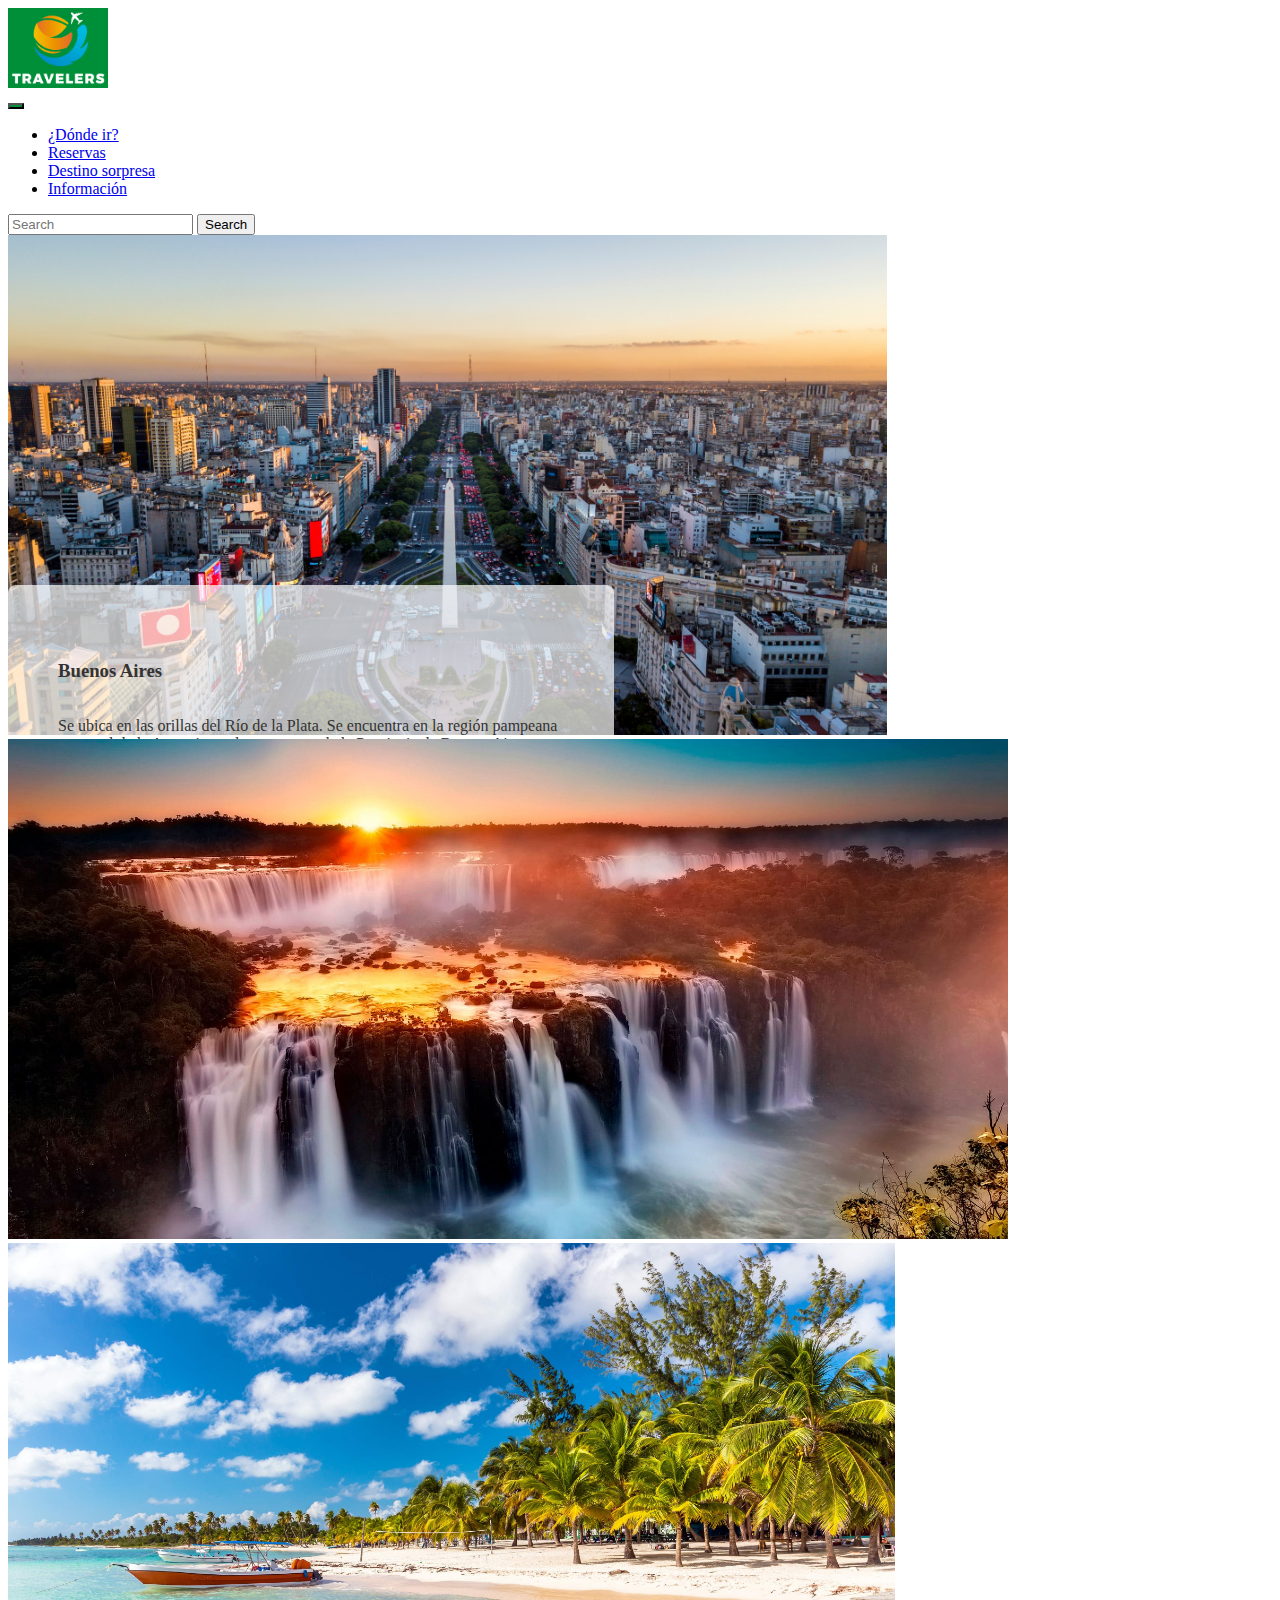
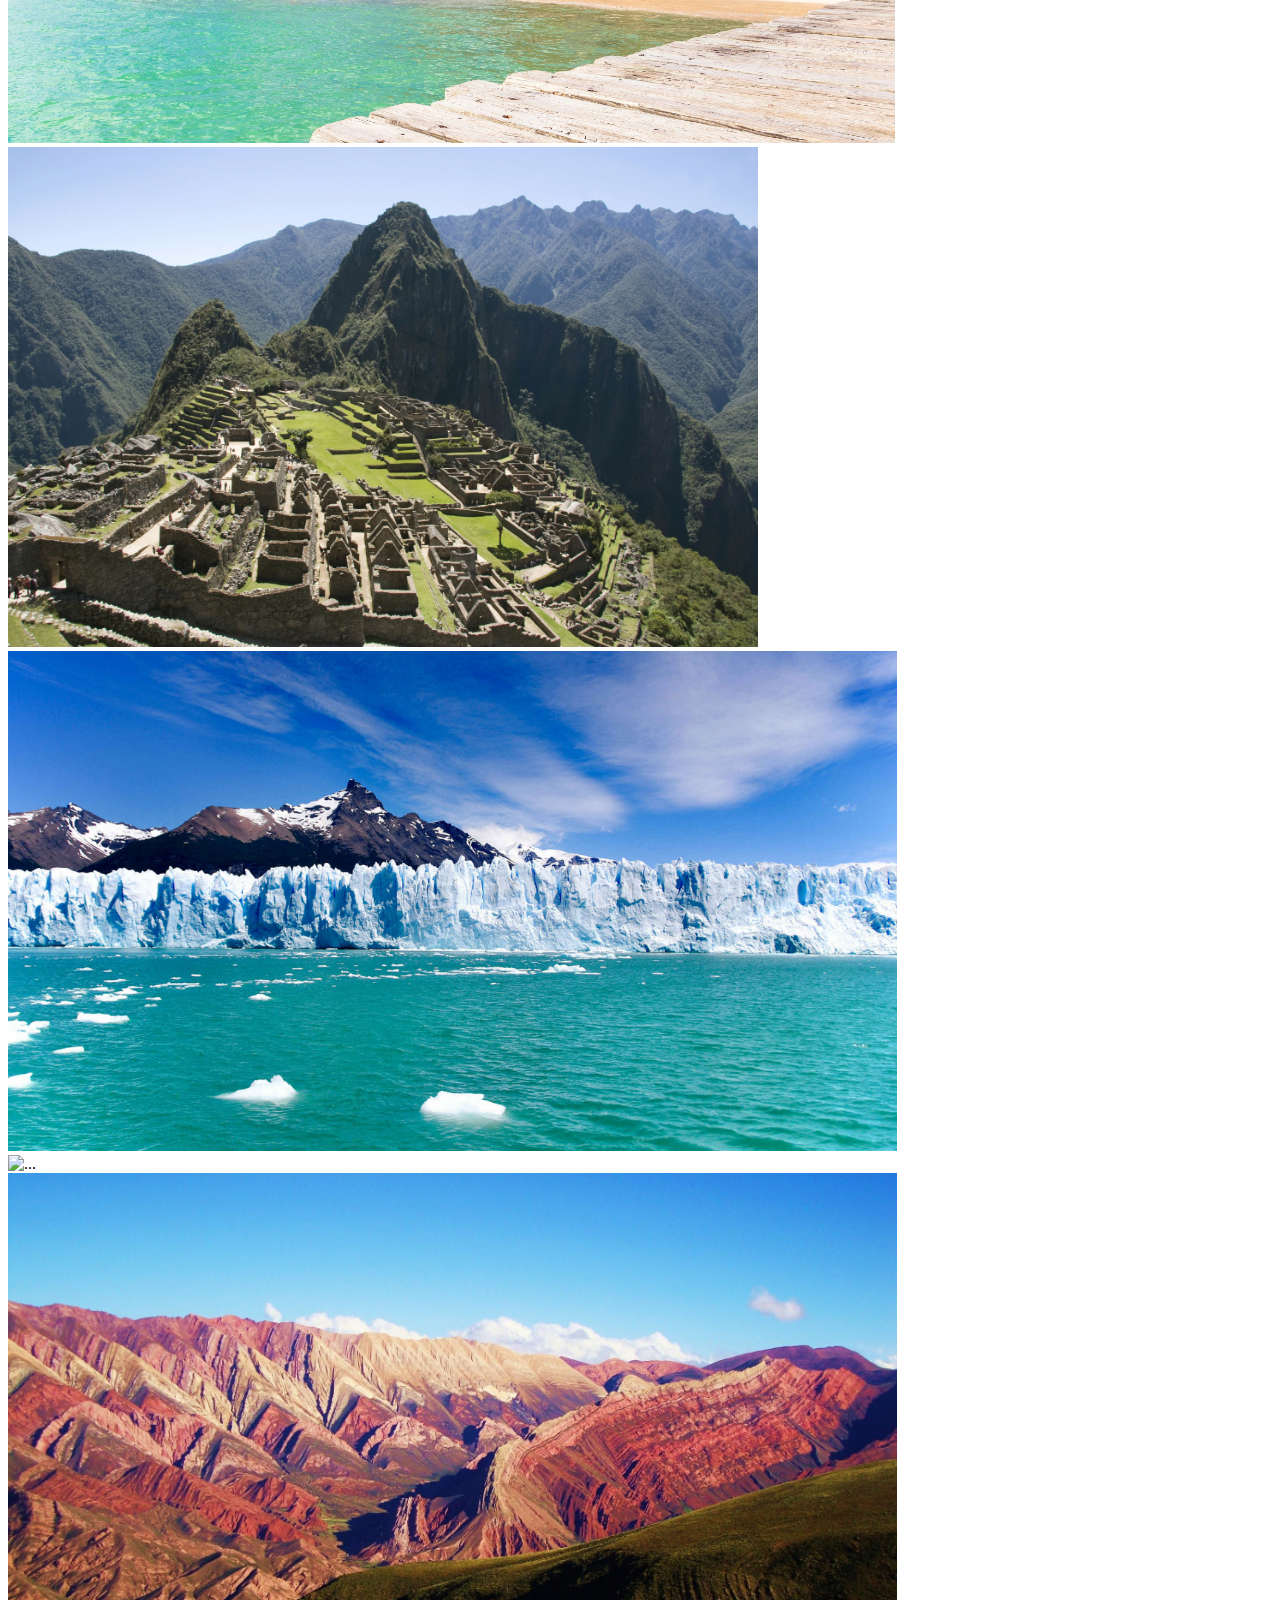
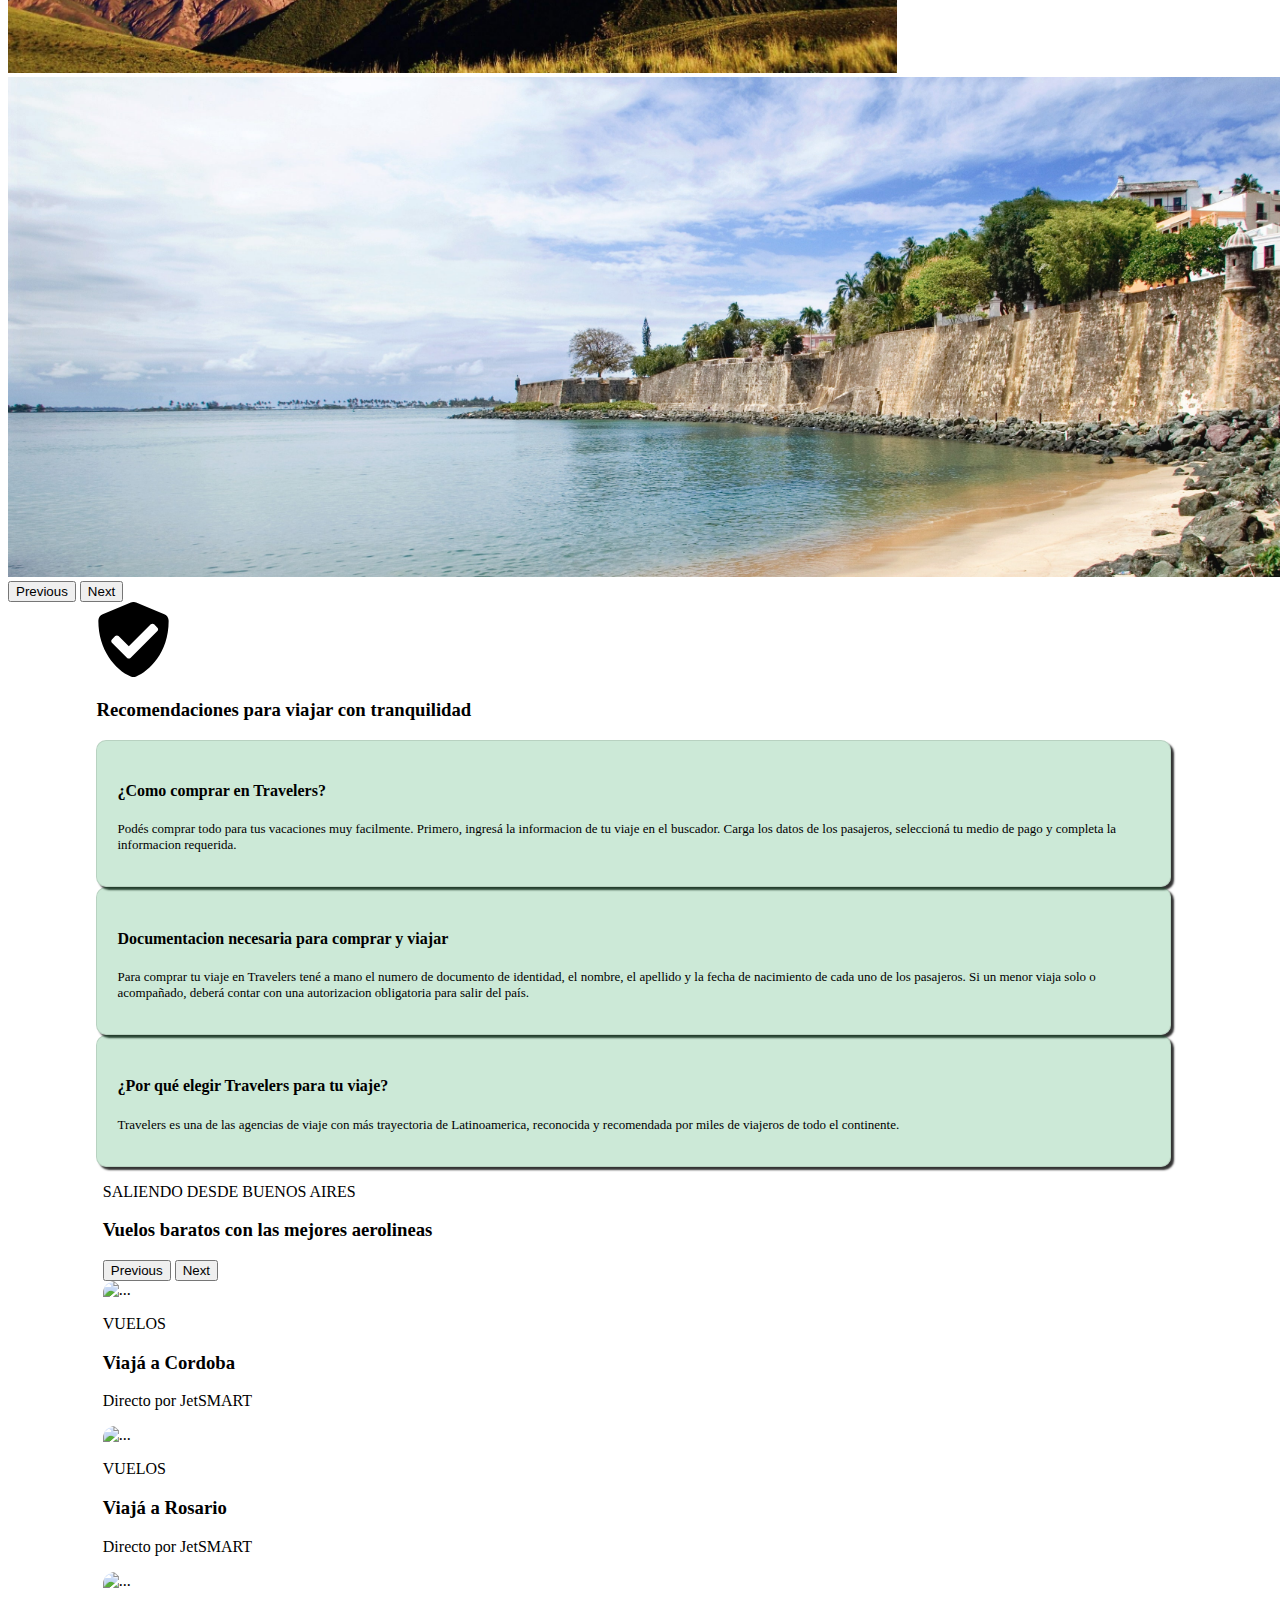
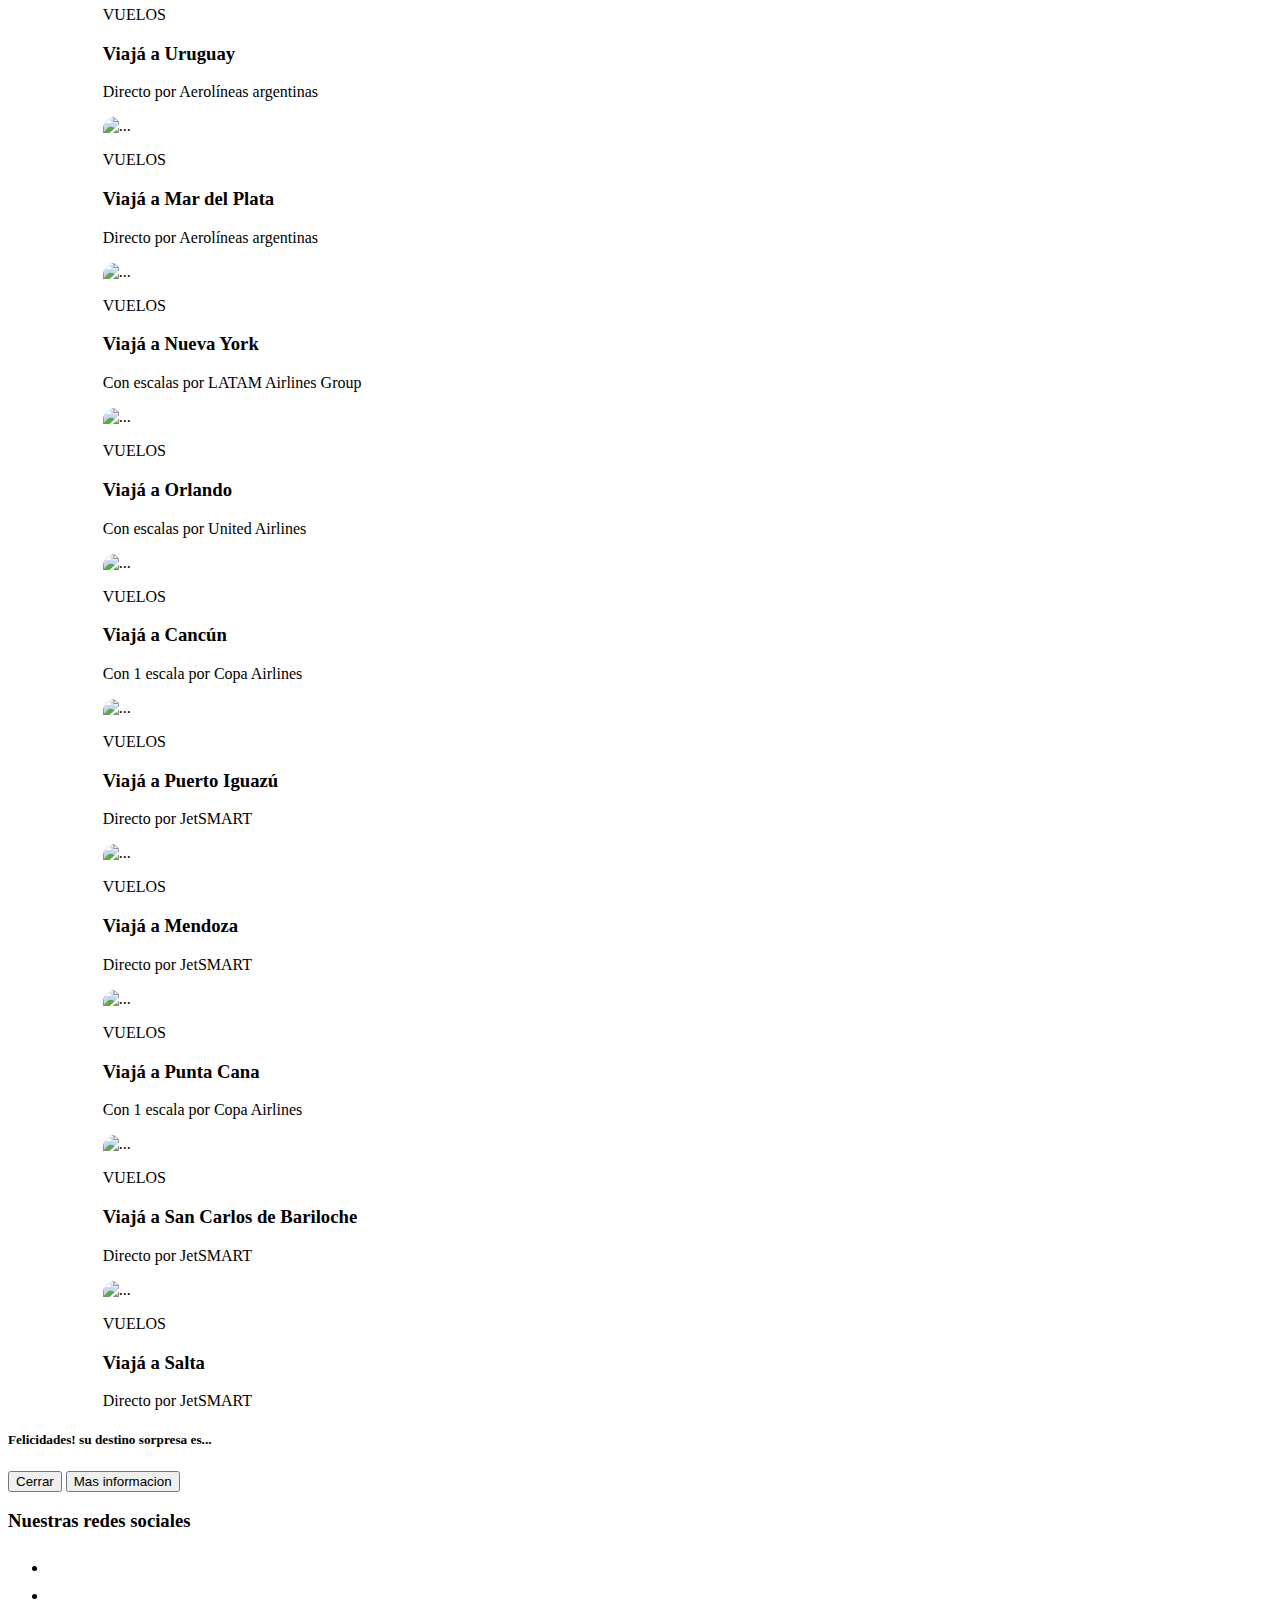
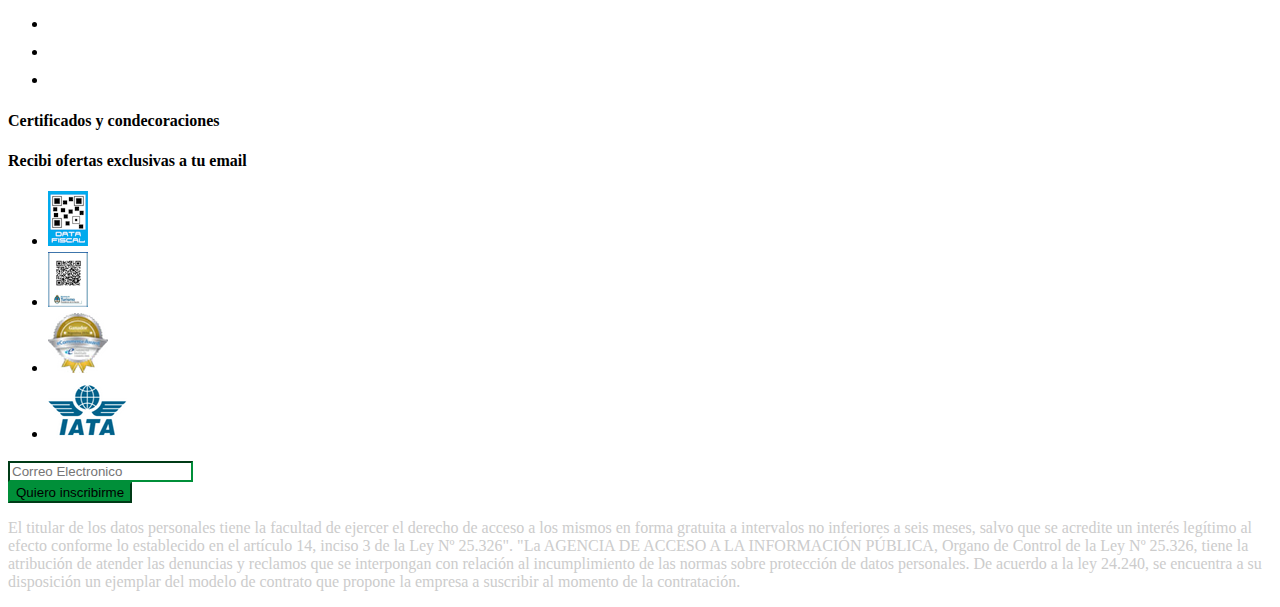
==== commit 5a8922d6: "DestinoRandom" ====
--- a/index.html
+++ b/index.html
@@ -16,6 +16,7 @@
     <meta name="viewport" content="width=device-width, initial-scale=1">
     <meta http-equiv="X-UA-Compatible" content="IE=edge">
     <meta name="viewport" content="width=device-width, initial-scale=1.0">
+    <script src="js/destinoSorpresa.js"></script>
     <title>Travelers</title>
 </head>
 <body>
@@ -49,7 +50,7 @@
                 </ul>
                 </li> -->
                 <li class="nav-item h4"><a class="nav-link text-success" href="reserva.html">Reservas</a></li>
-                <li class="nav-item h4"><a class="nav-link text-success" href="#">Destino sorpresa</a></li>
+                <li class="nav-item h4"><a class="nav-link text-success" href="#" onclick="destinoSorpresaModal()">Destino sorpresa</a></li>
                 <li class="nav-item h4"><a class="nav-link text-success" href="#">Información</a></li>
             </ul>
             <form class="d-flex">
@@ -60,7 +61,7 @@
         </div>
         </div>
     </nav>
-    <main>
+    <div>
         <!-- Carousel de portada -->
         <div class="row w-100">
         <section class="height-carousel p-0">
@@ -429,6 +430,24 @@
         </section>
         <!-- boton "VER MAS" que te lleve a una pagina de todos los lugares disponibles para viajar -->
         <!-- info de tarjetas -->
+
+        <!--Modal-->
+        <div class="modal" tabindex="-1" id="modal-destino">
+            <div class="modal-dialog modal-dialog-centered">
+              <div class="modal-content">
+                <div class="modal-header">
+                  <h5 class="modal-title">Felicidades! su destino sorpresa es...</h5>
+                </div>
+                <div class="modal-body" id="destinoRandom">
+                  
+                </div>
+                <div class="modal-footer">
+                  <button type="button" class="btn btn-secondary" data-bs-dismiss="modal">Cerrar</button>
+                  <button type="button" class="btn btn-primary">Mas informacion</button>
+                </div>
+              </div>
+            </div>
+        </div>
     </main>
     <footer class="container" id="footer">
         <!-- Redes Sociales -->
--- a/css/style.css
+++ b/css/style.css
@@ -16,7 +16,7 @@
     height: 28%;
     display:flex;
     align-content: center;
-    flex-wrap: wrap;
+    flex-wrap: wrap; /*test*/
     color: #333;
     transform: translate(0px,300px);
     opacity: 0;
@@ -31,7 +31,7 @@
 .card-info-travel{
     background-color: rgba(0,143,57,.2);
     border: solid 1px rgba(0,0,0,.1);
-    width: 400px;
+    width: 95%;
     padding:20px;
     border-radius:10px;
     box-shadow:3px 3px 2px #333;
@@ -84,3 +84,12 @@
     color: #008f39;
     font-size: 25px;
 }
+
+#destinoRandom .image-content img {
+    width: 100%;
+    height: 100%;
+}
+
+#destinoRandom .image-content{
+    text-align: center;
+}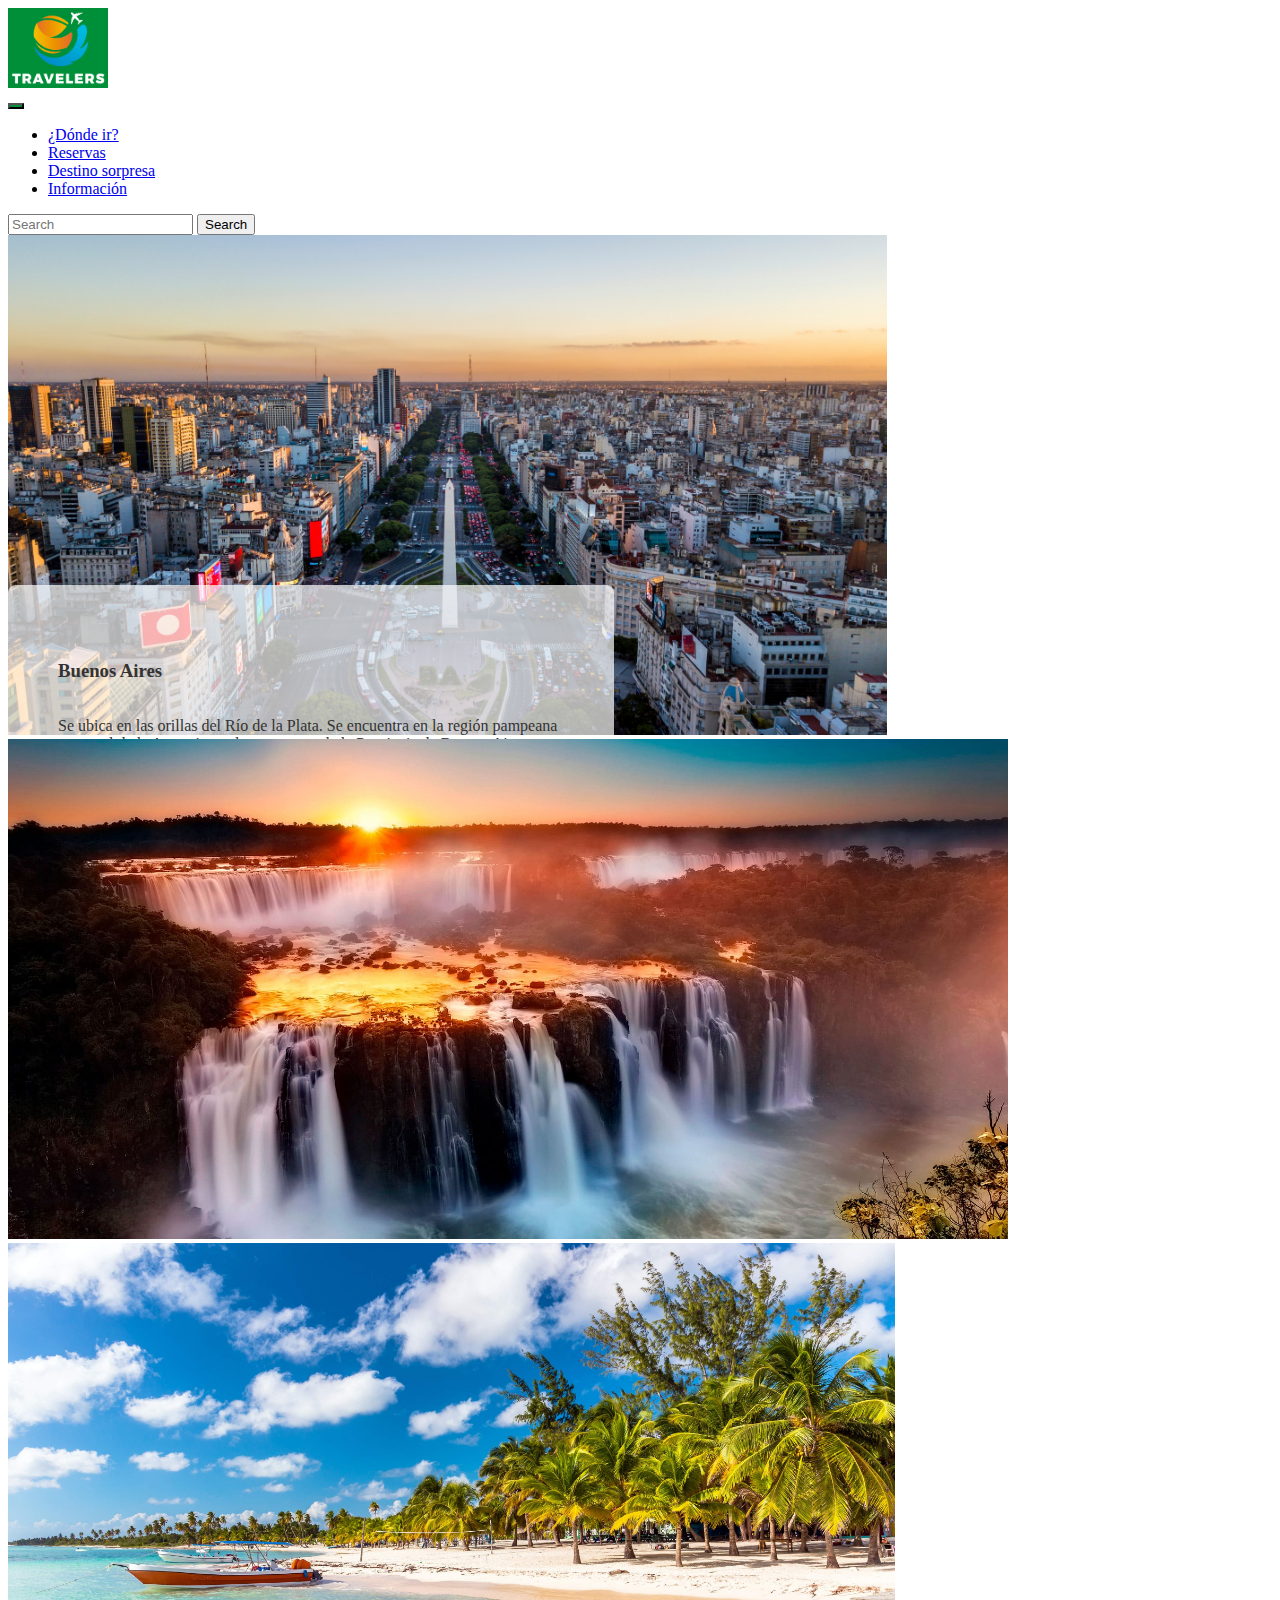
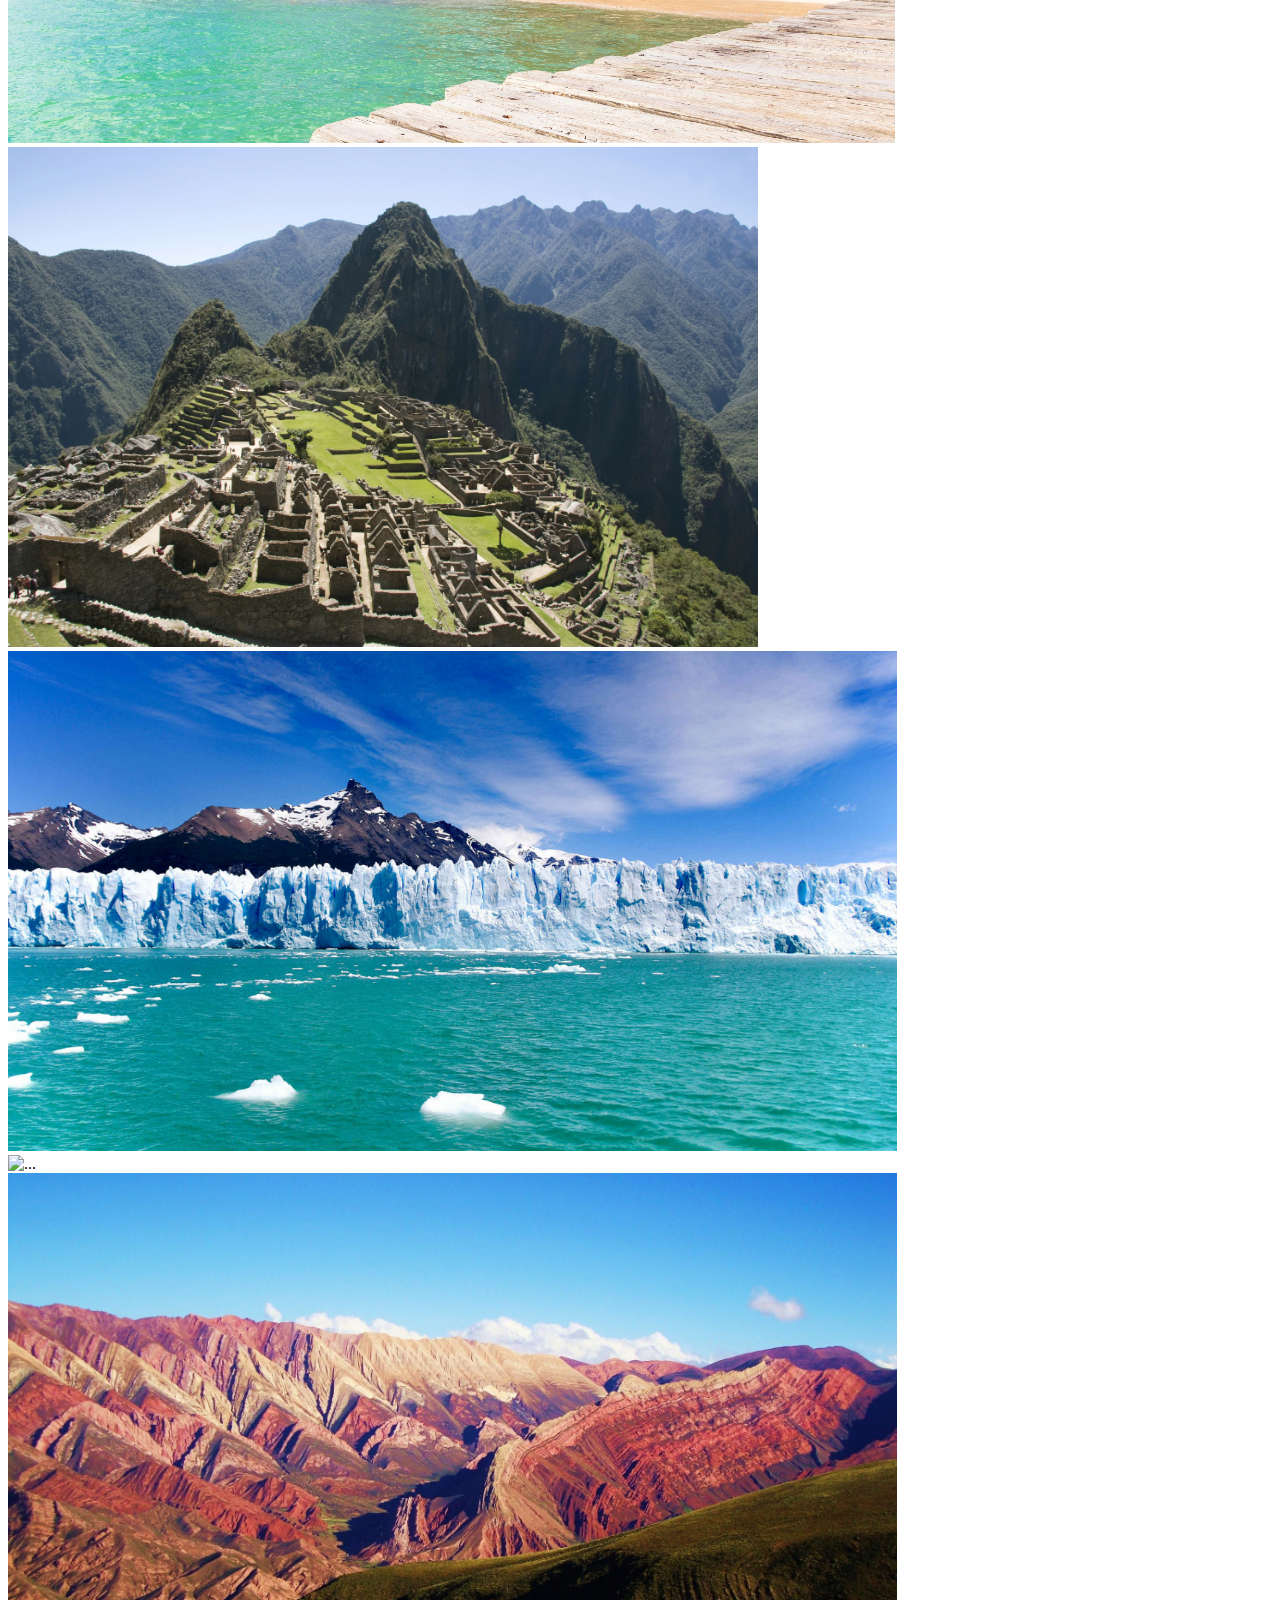
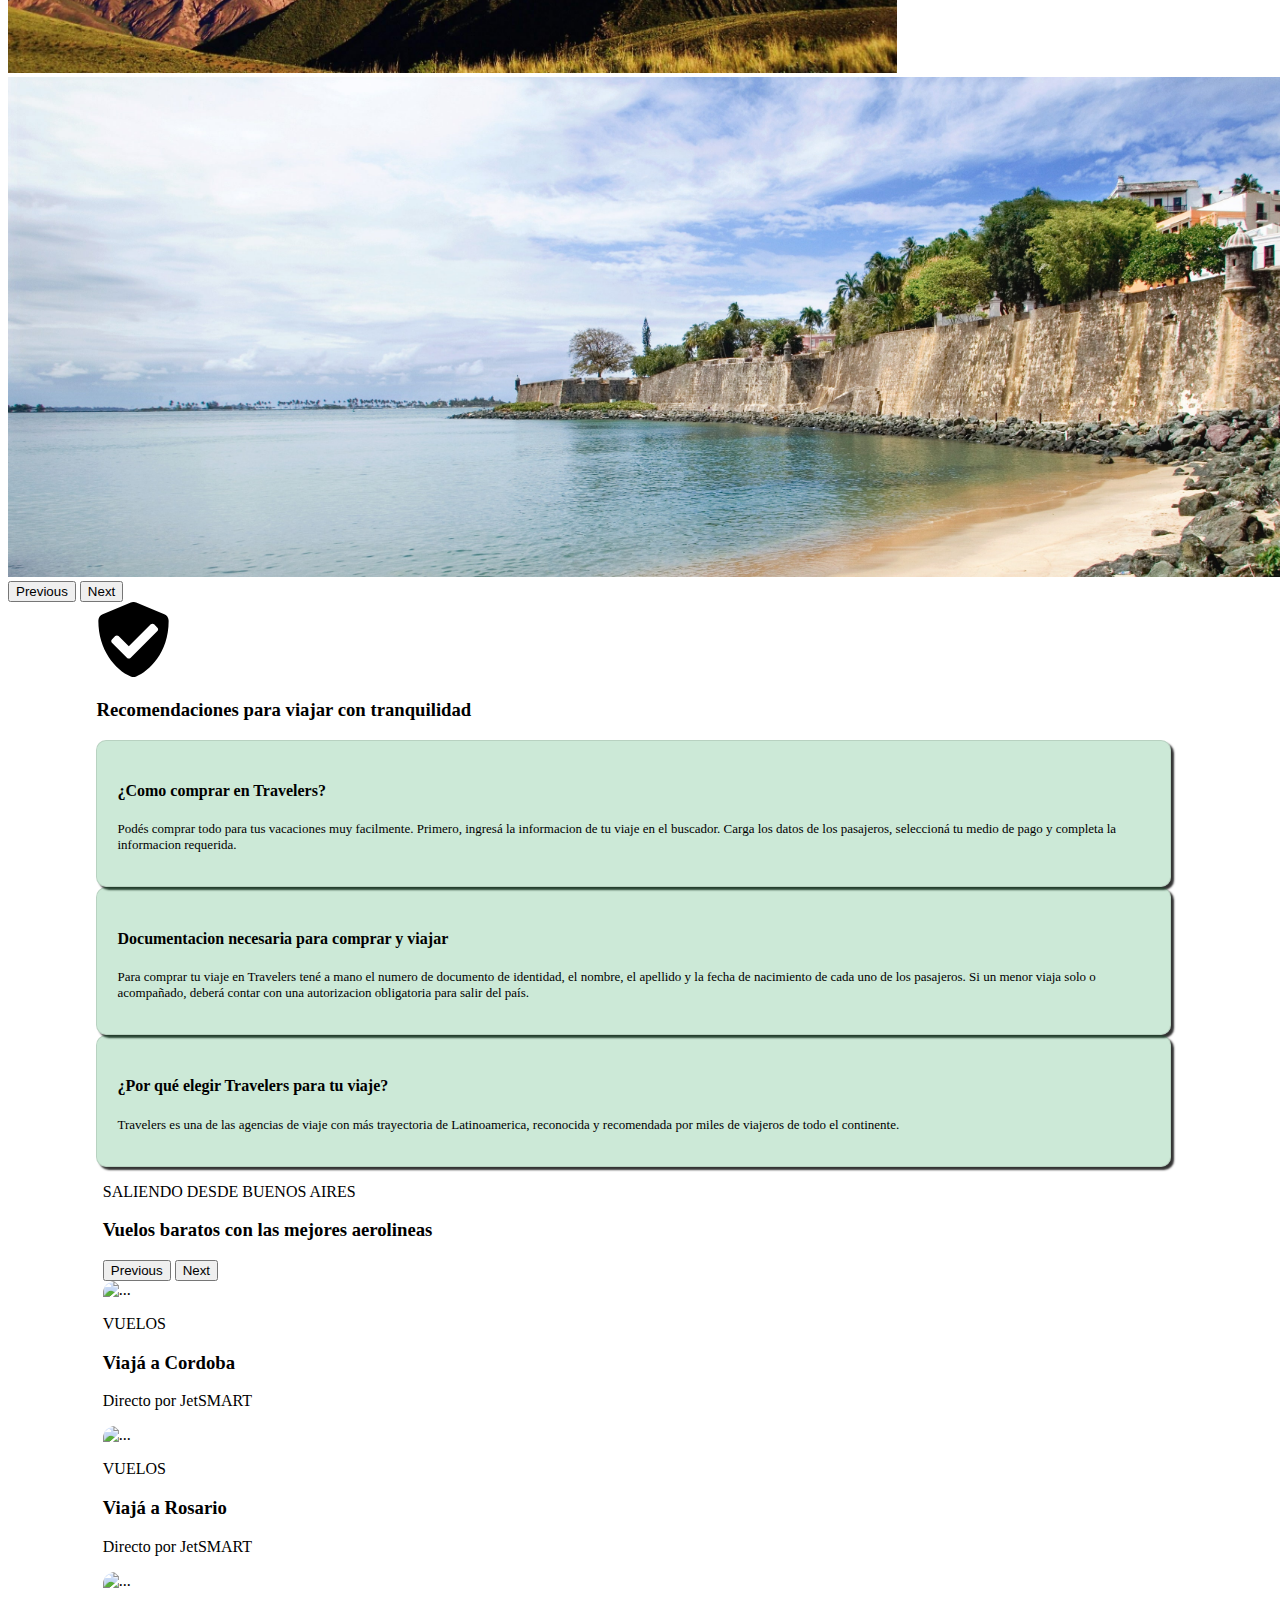
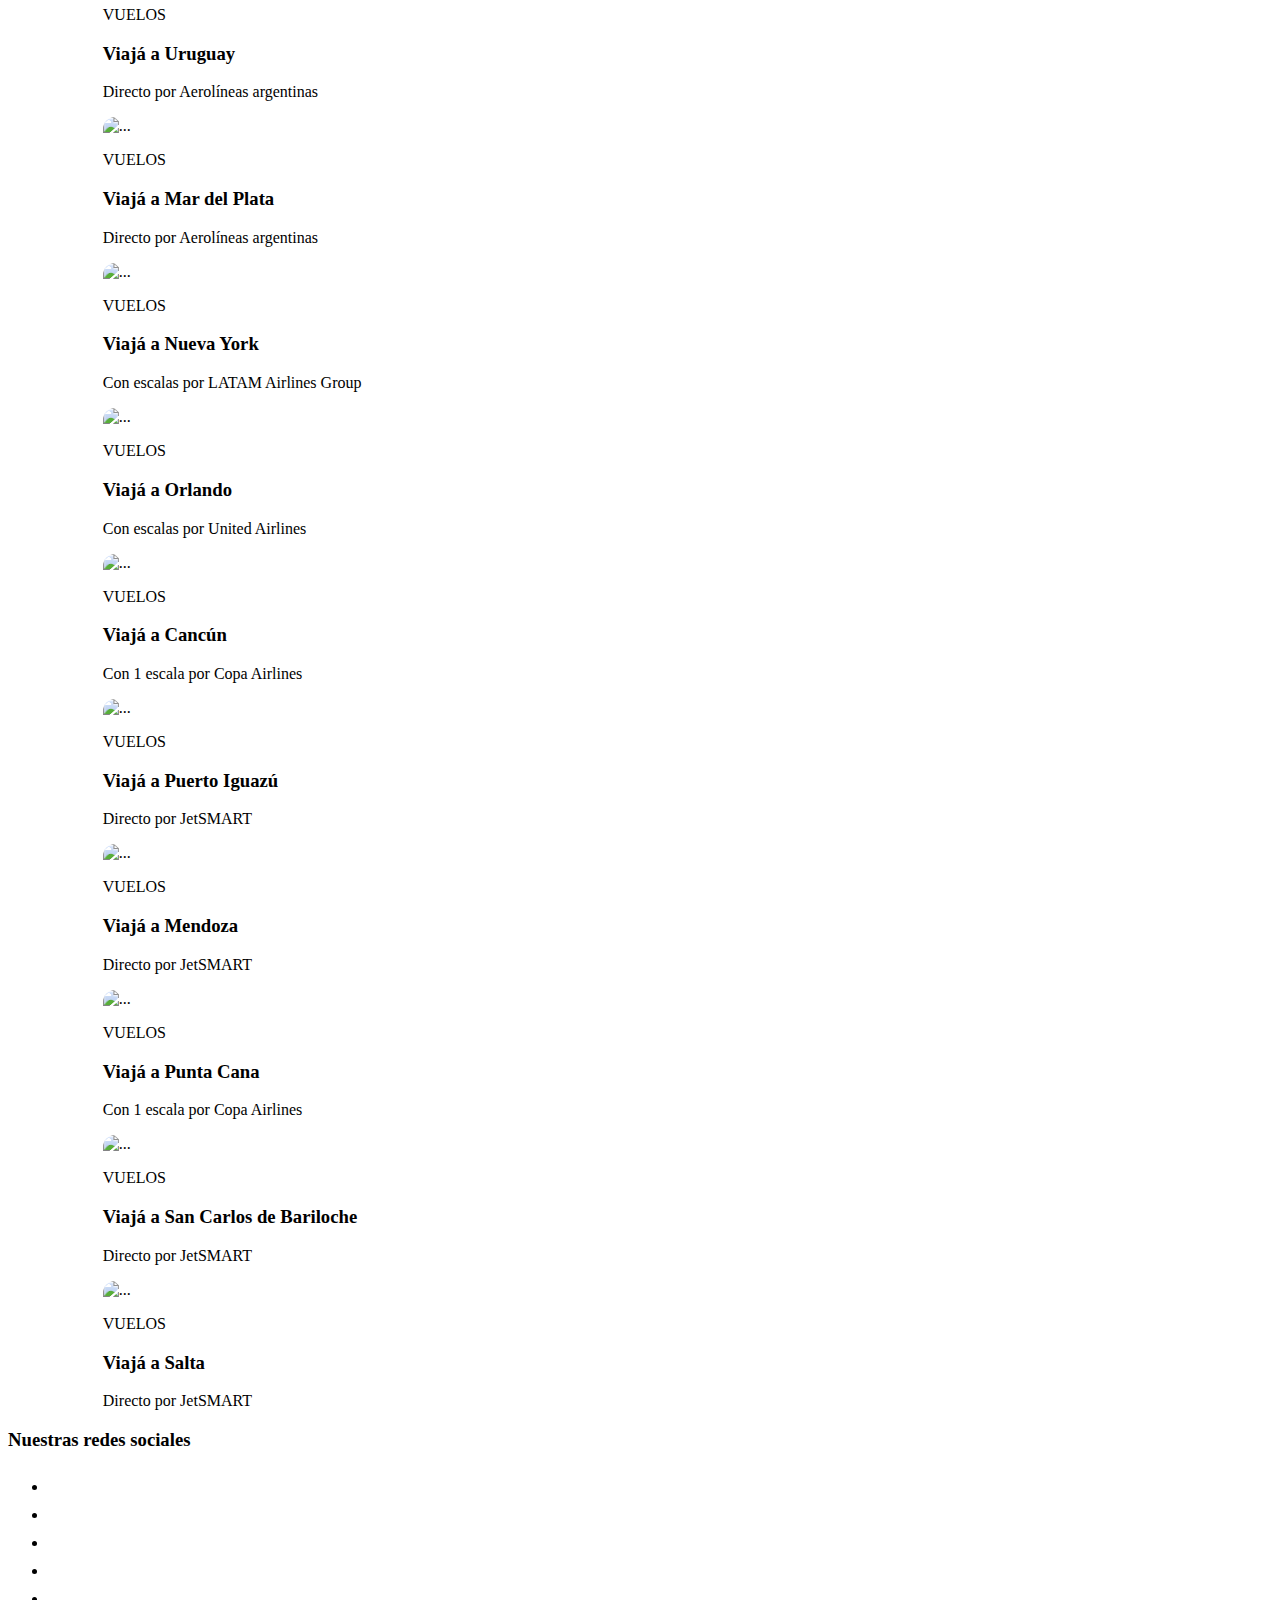
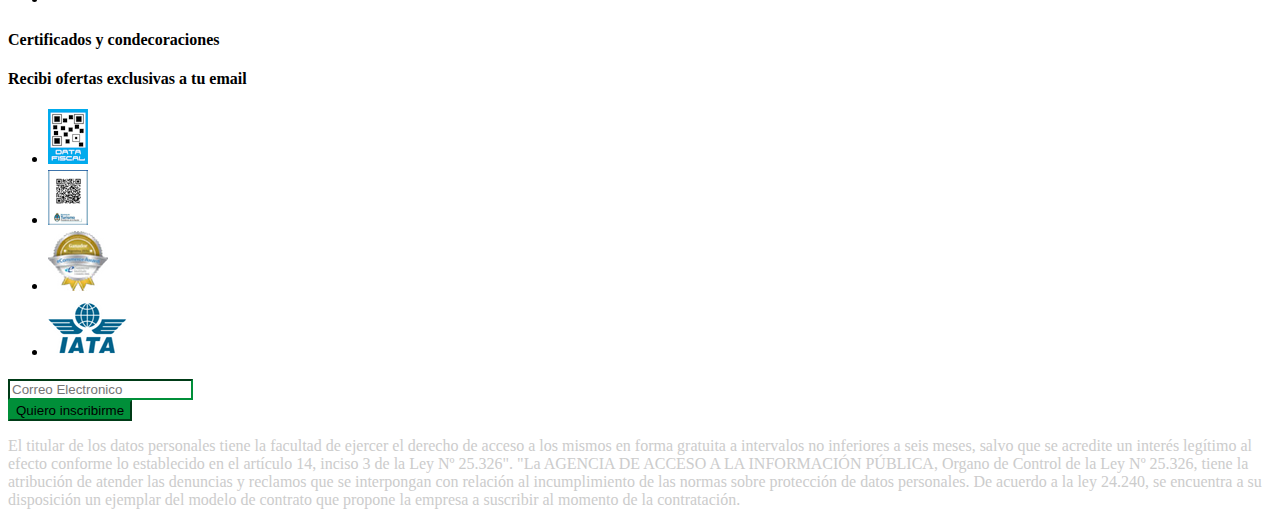
==== commit b39f5d6a: "destinos primera etapa" ====
--- a/index.html
+++ b/index.html
@@ -16,7 +16,6 @@
     <meta name="viewport" content="width=device-width, initial-scale=1">
     <meta http-equiv="X-UA-Compatible" content="IE=edge">
     <meta name="viewport" content="width=device-width, initial-scale=1.0">
-    <script src="js/destinoSorpresa.js"></script>
     <title>Travelers</title>
 </head>
 <body>
@@ -50,7 +49,7 @@
                 </ul>
                 </li> -->
                 <li class="nav-item h4"><a class="nav-link text-success" href="reserva.html">Reservas</a></li>
-                <li class="nav-item h4"><a class="nav-link text-success" href="#" onclick="destinoSorpresaModal()">Destino sorpresa</a></li>
+                <li class="nav-item h4"><a class="nav-link text-success" href="#">Destino sorpresa</a></li>
                 <li class="nav-item h4"><a class="nav-link text-success" href="#">Información</a></li>
             </ul>
             <form class="d-flex">
@@ -61,7 +60,7 @@
         </div>
         </div>
     </nav>
-    <div>
+    <main>
         <!-- Carousel de portada -->
         <div class="row w-100">
         <section class="height-carousel p-0">
@@ -225,7 +224,7 @@
                             <div class="col-lg-3 d-none d-lg-block">
                                 <div class="card">
                                     <img
-                                        src="https://lh3.googleusercontent.com/proxy/5cGlCSMf7TU6FvLwRVekXB3lu2NBeNC-NoYvbSDsx5HNCPs5UD23-oWt0MbP2XQAlpCmtrdrsIt1zgTOUWWBKUvtMmnOx9BJjg5NrWwnGgw8_X868cd992SIjAMLjDqhM70cjuUEa9E"
+                                        src="https://vignette.wikia.nocookie.net/people-dont-have-to-be-anything-else/images/9/99/Rosario.jpg/revision/latest?cb=20160530130752"
                                         class="card-img-top"
                                         alt="..."
                                         />
@@ -430,24 +429,6 @@
         </section>
         <!-- boton "VER MAS" que te lleve a una pagina de todos los lugares disponibles para viajar -->
         <!-- info de tarjetas -->
-
-        <!--Modal-->
-        <div class="modal" tabindex="-1" id="modal-destino">
-            <div class="modal-dialog modal-dialog-centered">
-              <div class="modal-content">
-                <div class="modal-header">
-                  <h5 class="modal-title">Felicidades! su destino sorpresa es...</h5>
-                </div>
-                <div class="modal-body" id="destinoRandom">
-                  
-                </div>
-                <div class="modal-footer">
-                  <button type="button" class="btn btn-secondary" data-bs-dismiss="modal">Cerrar</button>
-                  <button type="button" class="btn btn-primary">Mas informacion</button>
-                </div>
-              </div>
-            </div>
-        </div>
     </main>
     <footer class="container" id="footer">
         <!-- Redes Sociales -->
--- a/css/style.css
+++ b/css/style.css
@@ -67,10 +67,43 @@
     cursor:pointer;
     box-shadow: 2px 2px 1px #333;
 }
-
-
-
-
+.travel-destinos{
+    position:relative;
+}
+.travel-destinos .banner{
+    background-image: url('https://th.bing.com/th/id/Re8dc0e60b923d14a058245f99b46e4cd?rik=04raBn0EEhHjXA&pid=ImgRaw');
+    background-position: center;
+    background-repeat: no-repeat;
+    background-size: cover;
+    filter:blur(.1px);
+    filter:drop-shadow(black);
+    height: 280px;
+}
+.travel-destinos h2{
+    font-size:4.3rem;
+    font-weight: bold;
+    color:white;
+    font-family:Arial, Helvetica, sans-serif;
+    right: 27%;
+    line-height: 4;
+    position:absolute;
+    z-index:1000;
+    -webkit-text-stroke: 2px #008f39;
+}
+.travel-destinos section{
+    position:relative;
+}
+.travel-destinos .bg-float{
+    position:absolute;
+    background-color: #008f39;
+    right: 15%;
+    width: 70%;
+    height: 80px;
+    bottom:-17%;
+    border-radius: 10px;
+    flex-wrap:wrap;
+    color:white;
+}
 #footer button{
     background-color: #008f39;
     border-color: #008f39;
@@ -84,12 +117,3 @@
     color: #008f39;
     font-size: 25px;
 }
-
-#destinoRandom .image-content img {
-    width: 100%;
-    height: 100%;
-}
-
-#destinoRandom .image-content{
-    text-align: center;
-}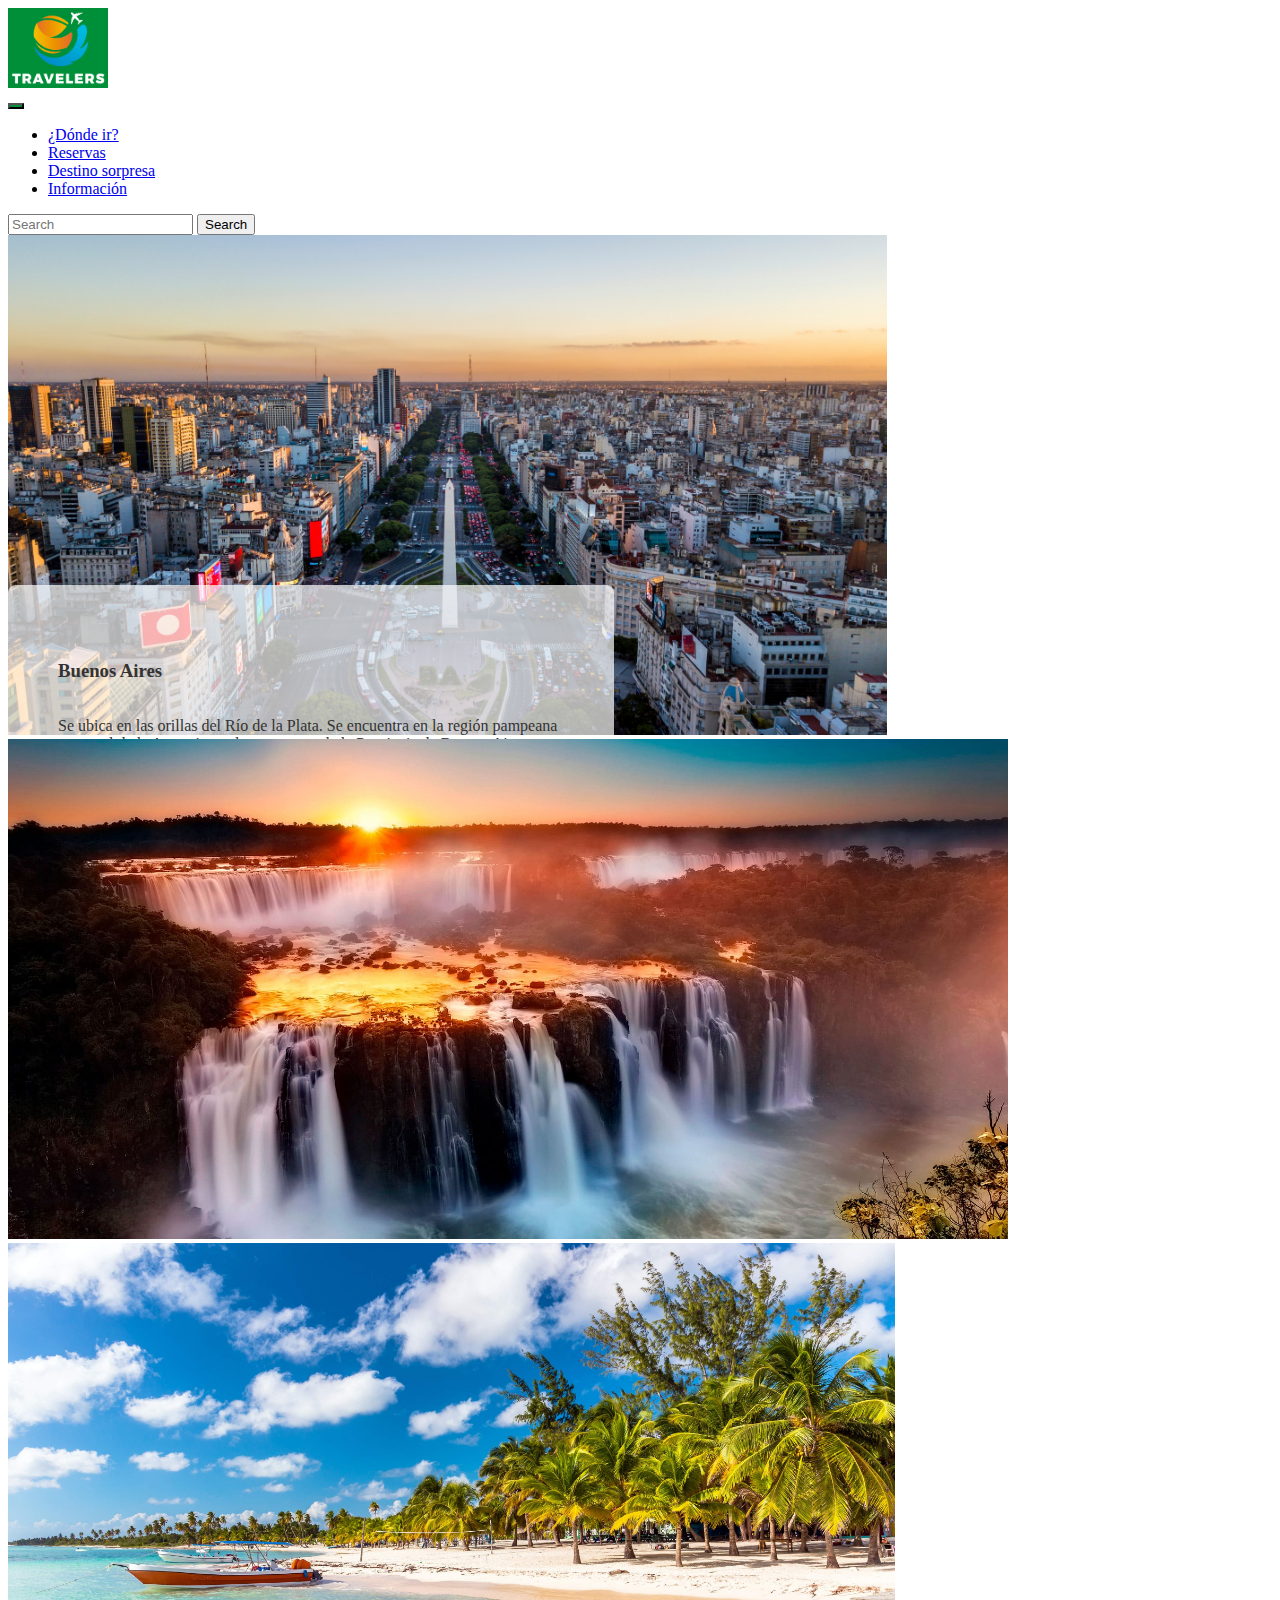
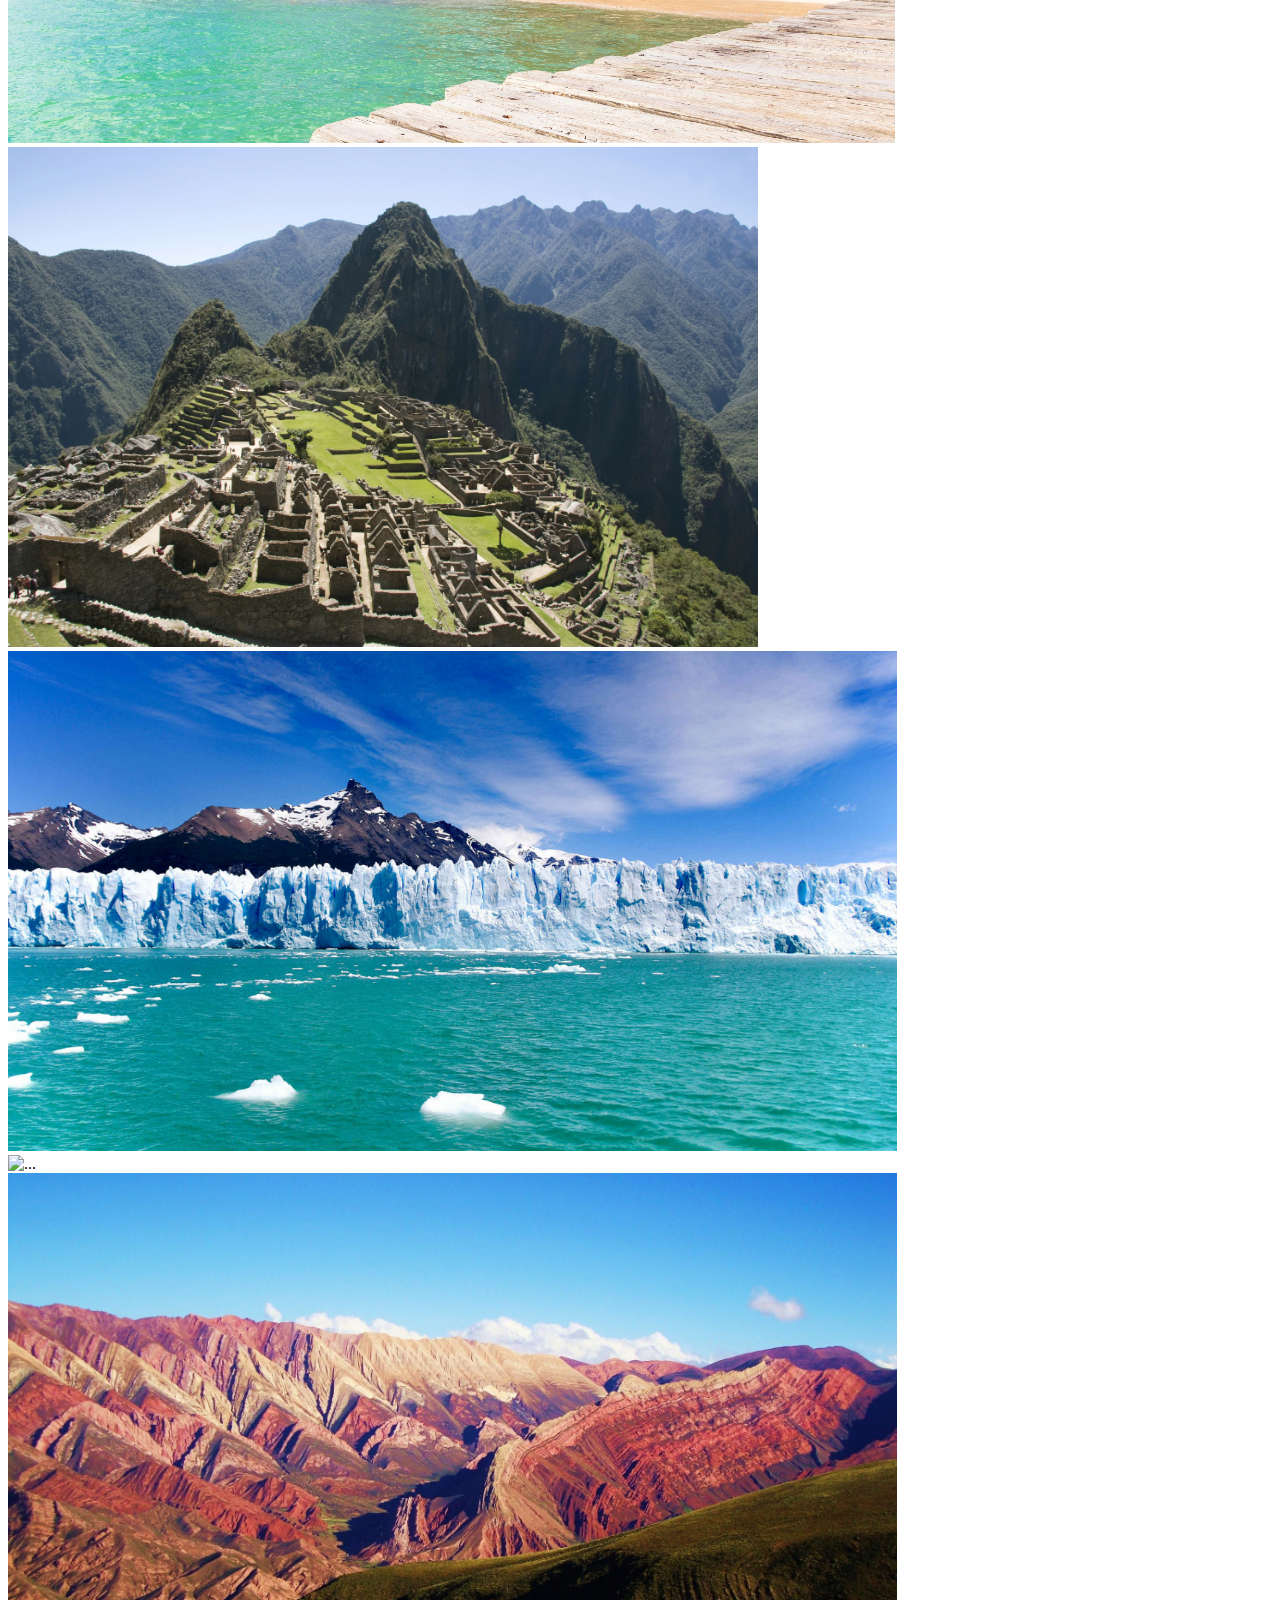
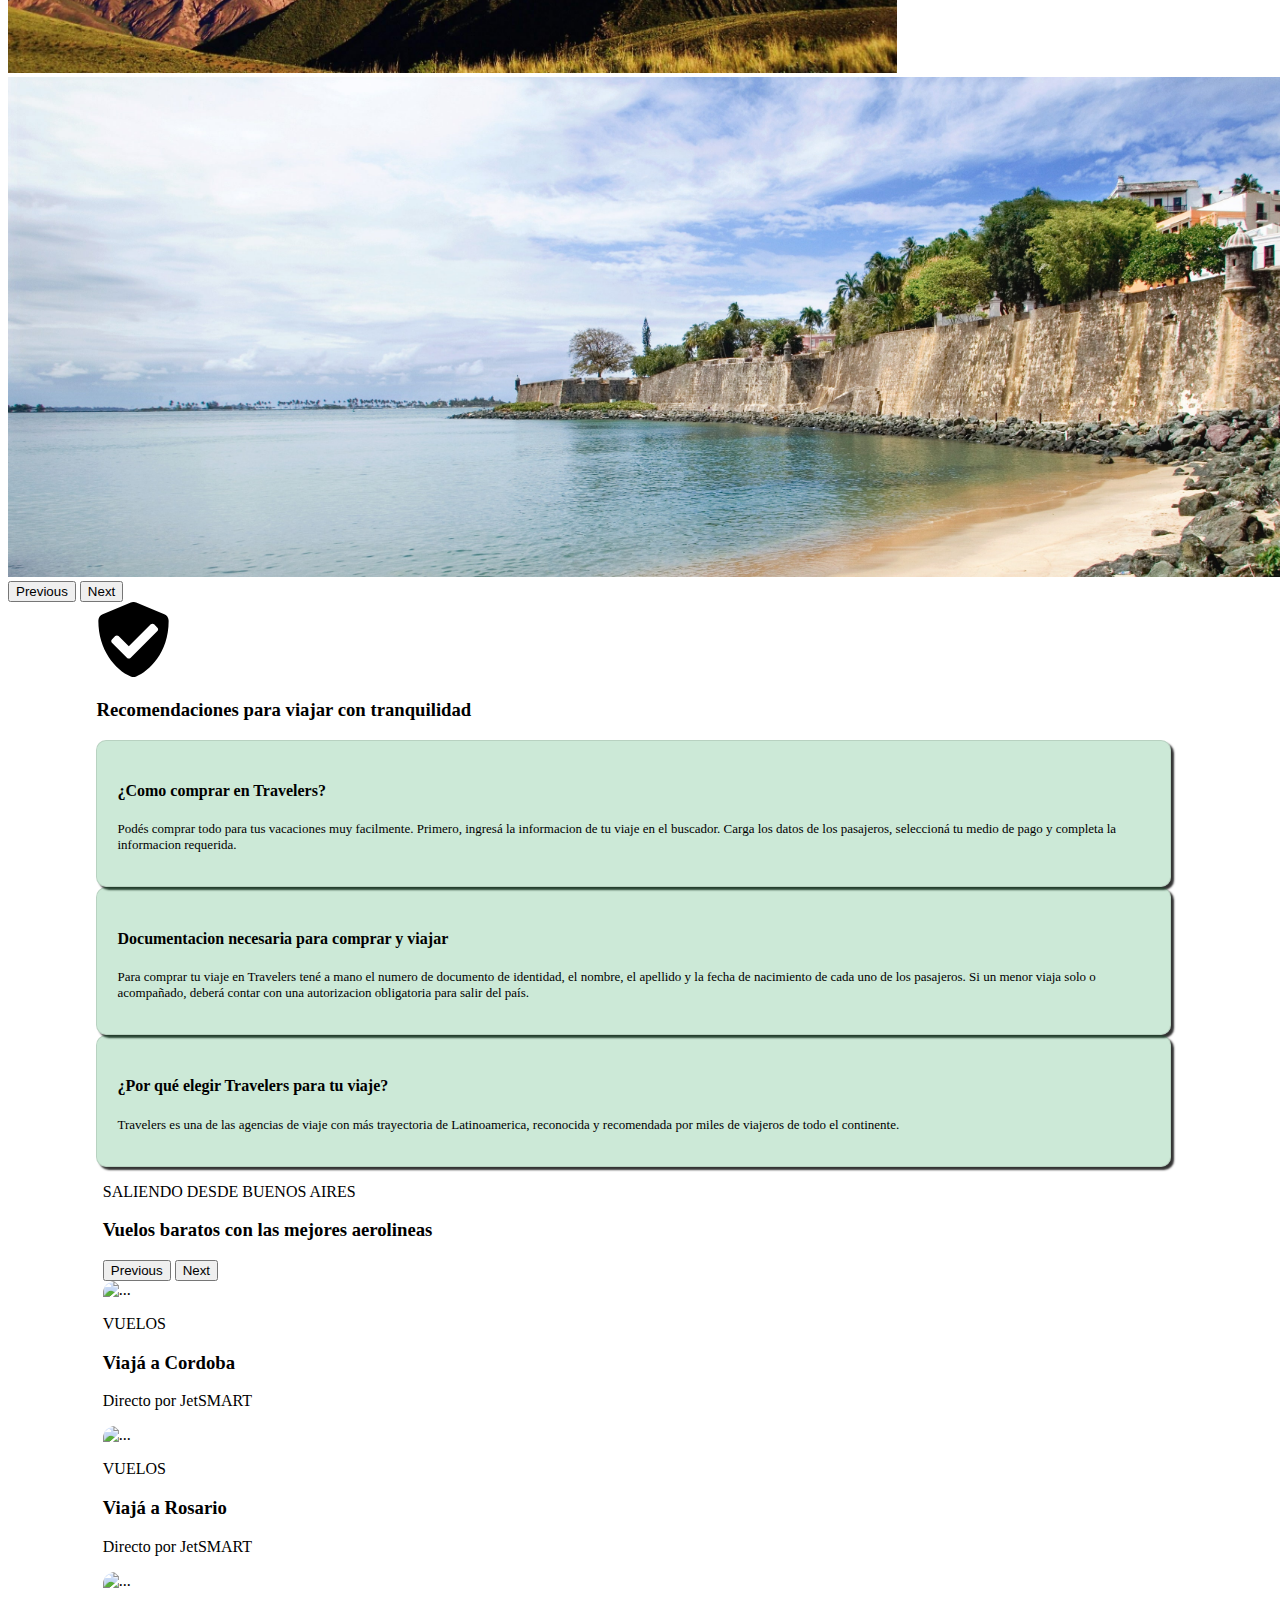
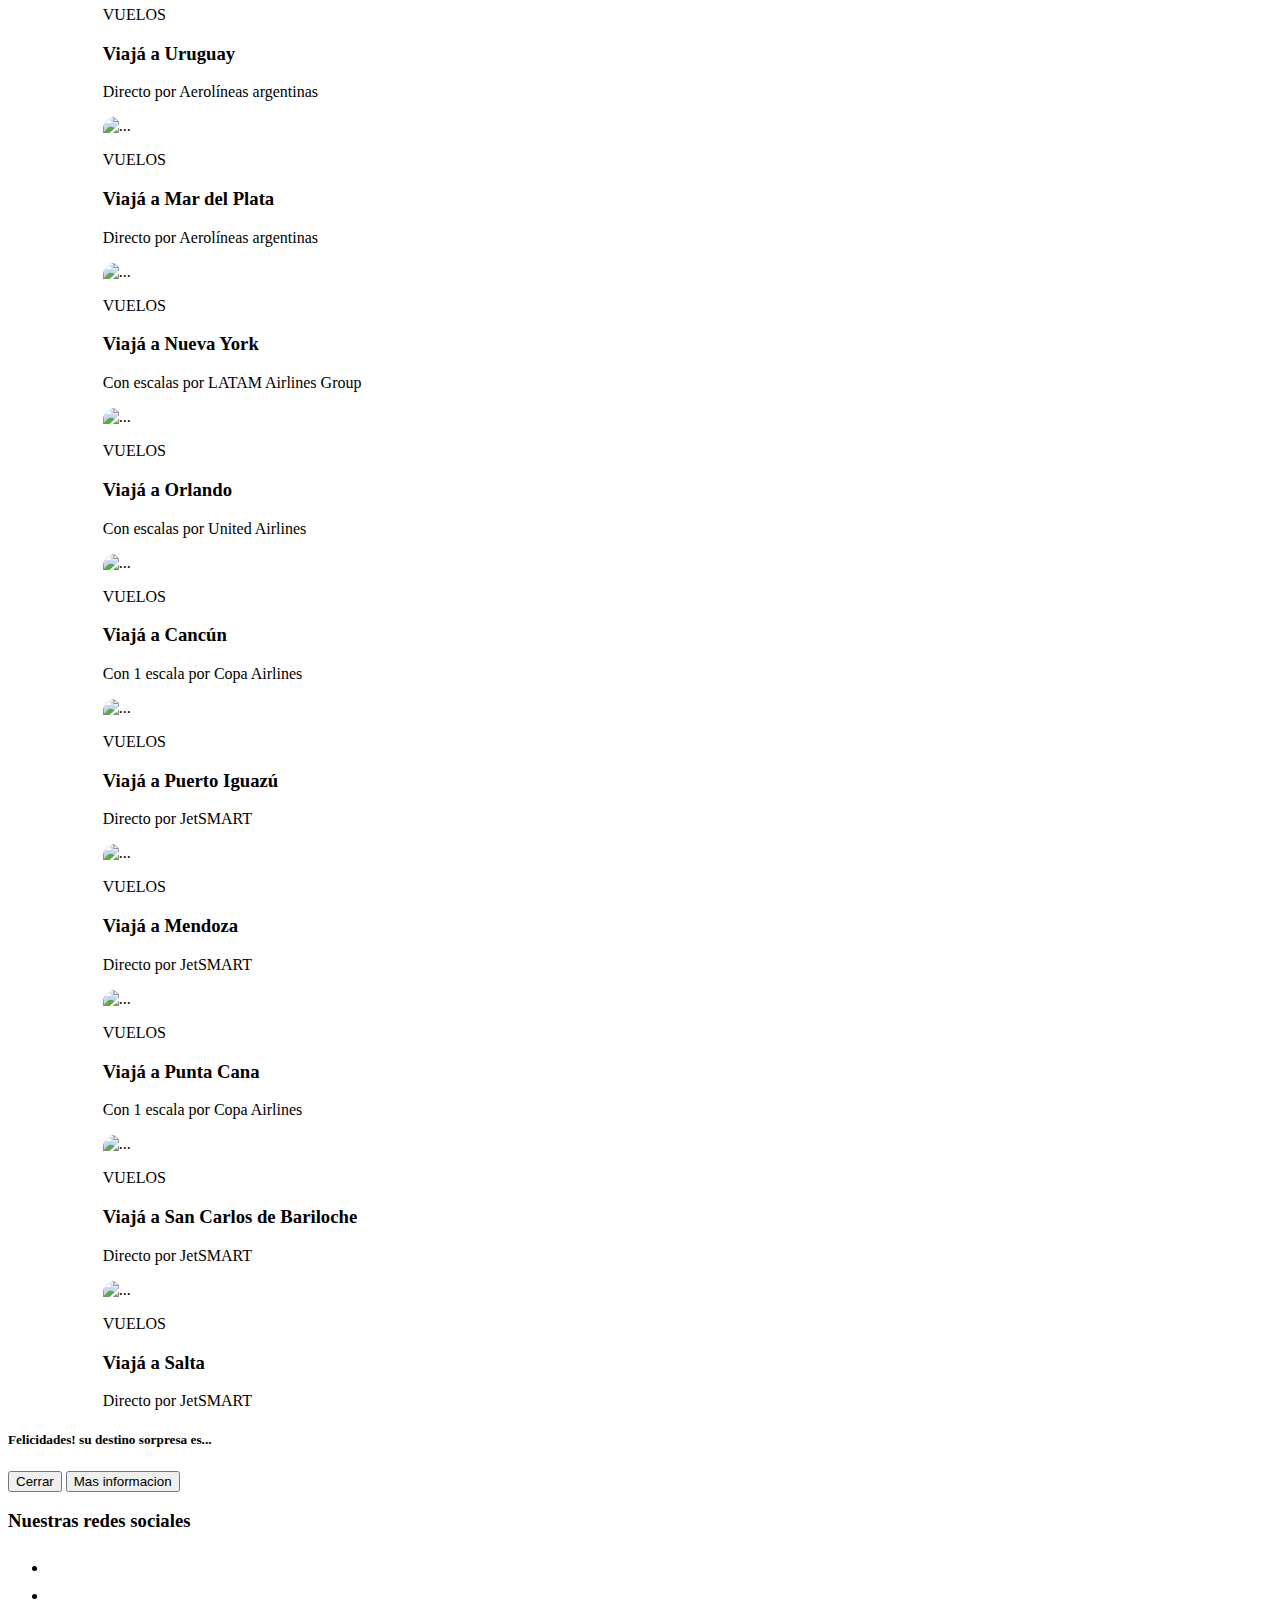
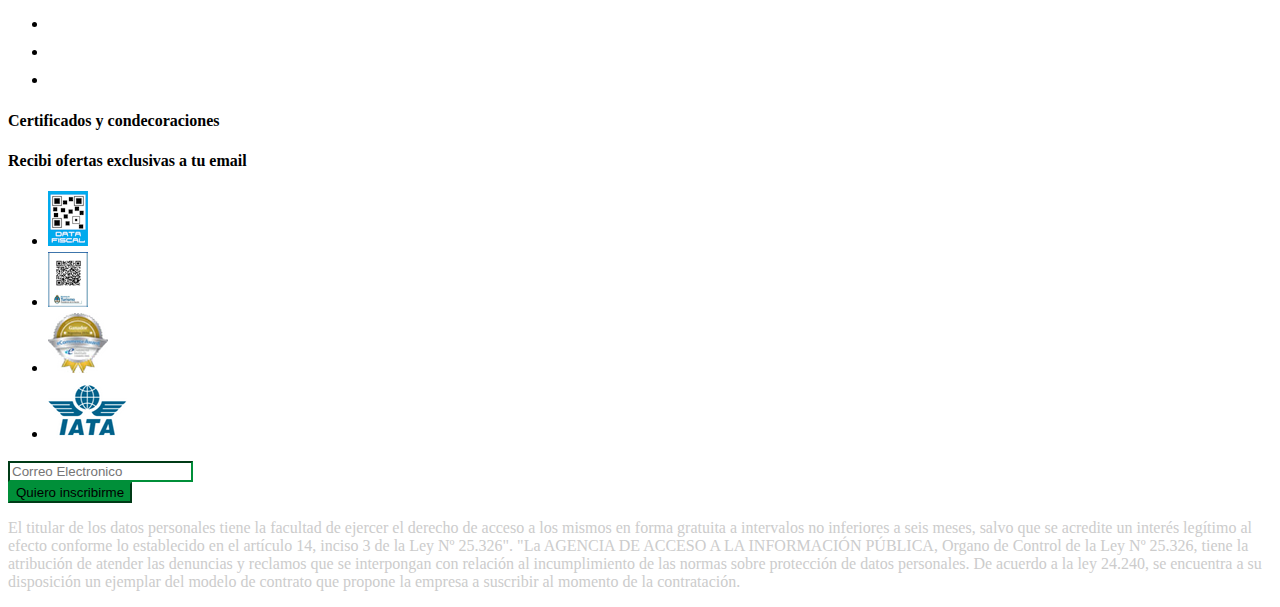
==== commit 6d465fb4: "Merge branch 'main' of https://github.com/jantoniocolque/turismo into main" ====
--- a/index.html
+++ b/index.html
@@ -16,6 +16,7 @@
     <meta name="viewport" content="width=device-width, initial-scale=1">
     <meta http-equiv="X-UA-Compatible" content="IE=edge">
     <meta name="viewport" content="width=device-width, initial-scale=1.0">
+    <script src="js/destinoSorpresa.js"></script>
     <title>Travelers</title>
 </head>
 <body>
@@ -49,7 +50,7 @@
                 </ul>
                 </li> -->
                 <li class="nav-item h4"><a class="nav-link text-success" href="reserva.html">Reservas</a></li>
-                <li class="nav-item h4"><a class="nav-link text-success" href="#">Destino sorpresa</a></li>
+                <li class="nav-item h4"><a class="nav-link text-success" href="#" onclick="destinoSorpresaModal()">Destino sorpresa</a></li>
                 <li class="nav-item h4"><a class="nav-link text-success" href="#">Información</a></li>
             </ul>
             <form class="d-flex">
@@ -60,7 +61,7 @@
         </div>
         </div>
     </nav>
-    <main>
+    <div>
         <!-- Carousel de portada -->
         <div class="row w-100">
         <section class="height-carousel p-0">
@@ -429,6 +430,24 @@
         </section>
         <!-- boton "VER MAS" que te lleve a una pagina de todos los lugares disponibles para viajar -->
         <!-- info de tarjetas -->
+
+        <!--Modal-->
+        <div class="modal" tabindex="-1" id="modal-destino">
+            <div class="modal-dialog modal-dialog-centered">
+              <div class="modal-content">
+                <div class="modal-header">
+                  <h5 class="modal-title">Felicidades! su destino sorpresa es...</h5>
+                </div>
+                <div class="modal-body" id="destinoRandom">
+                  
+                </div>
+                <div class="modal-footer">
+                  <button type="button" class="btn btn-secondary" data-bs-dismiss="modal">Cerrar</button>
+                  <button type="button" class="btn btn-primary">Mas informacion</button>
+                </div>
+              </div>
+            </div>
+        </div>
     </main>
     <footer class="container" id="footer">
         <!-- Redes Sociales -->
--- a/css/style.css
+++ b/css/style.css
@@ -117,3 +117,12 @@
     color: #008f39;
     font-size: 25px;
 }
+
+#destinoRandom .image-content img {
+    width: 100%;
+    height: 100%;
+}
+
+#destinoRandom .image-content{
+    text-align: center;
+}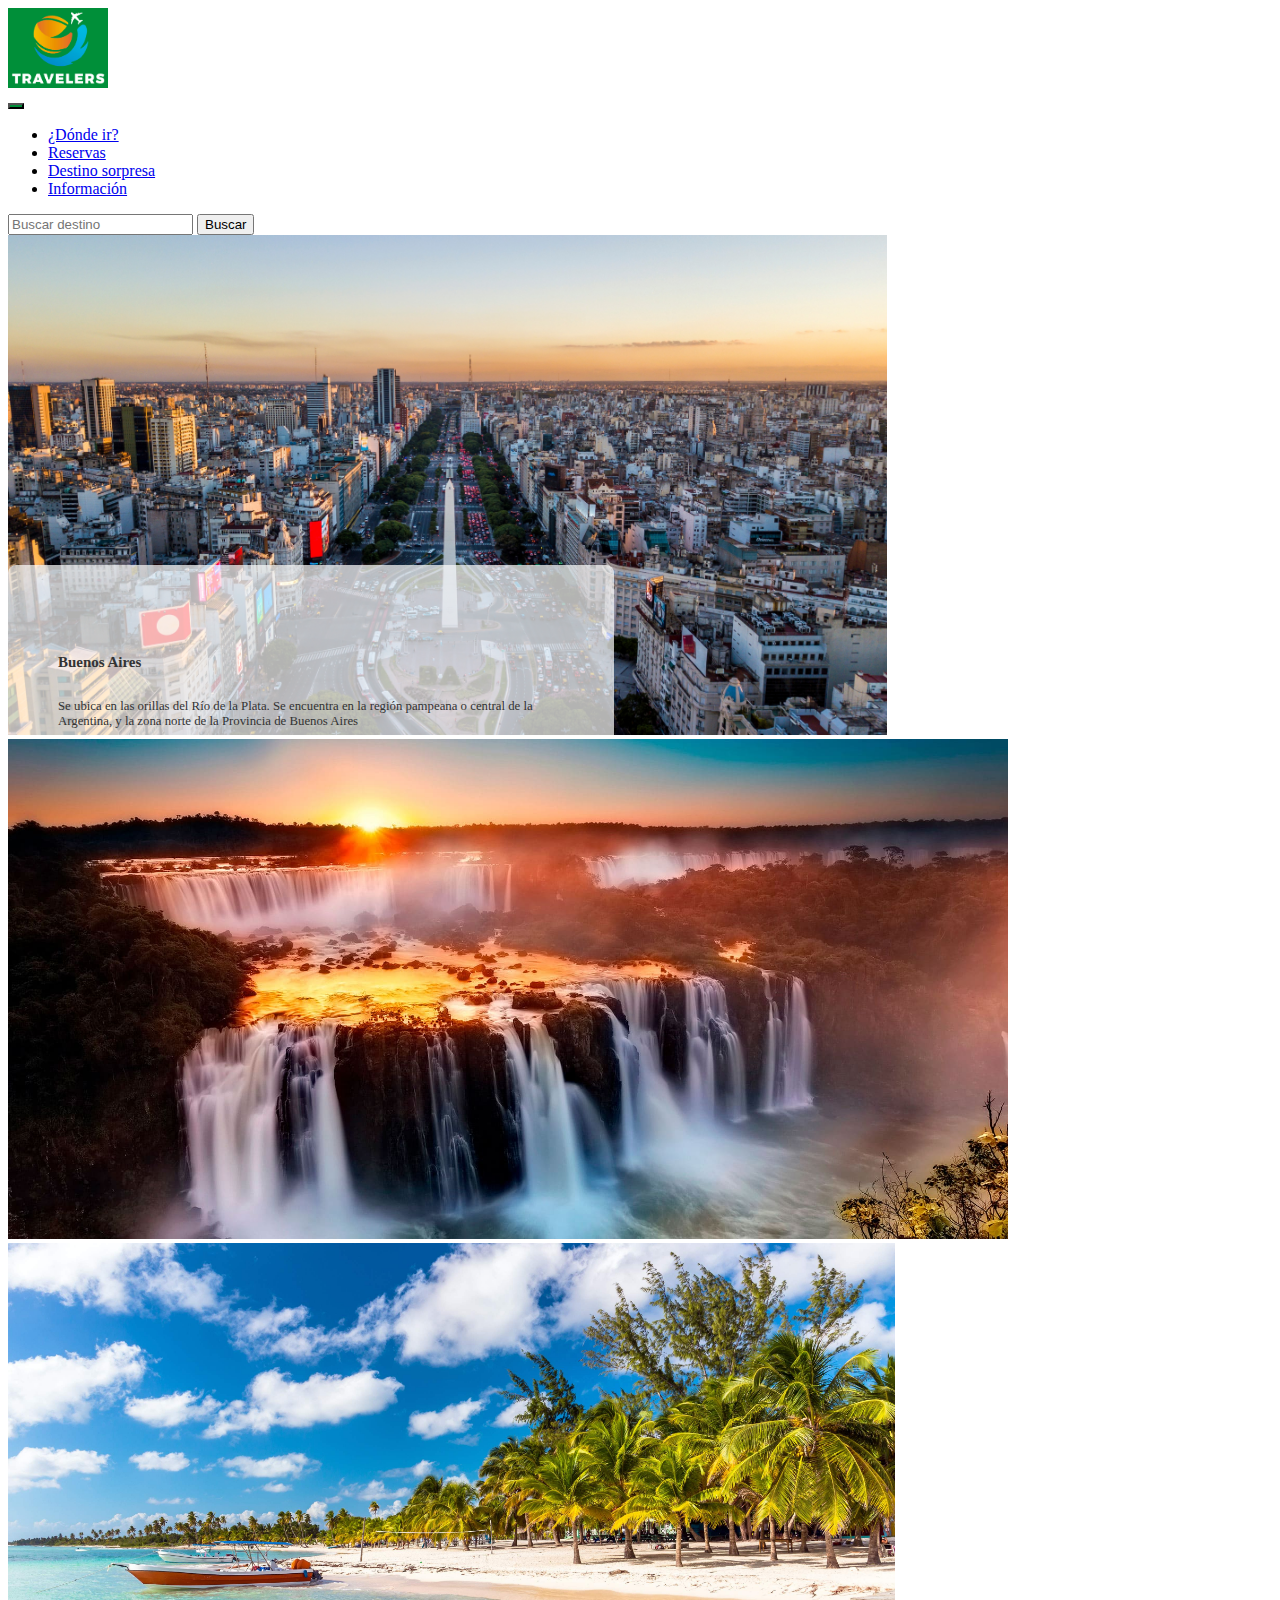
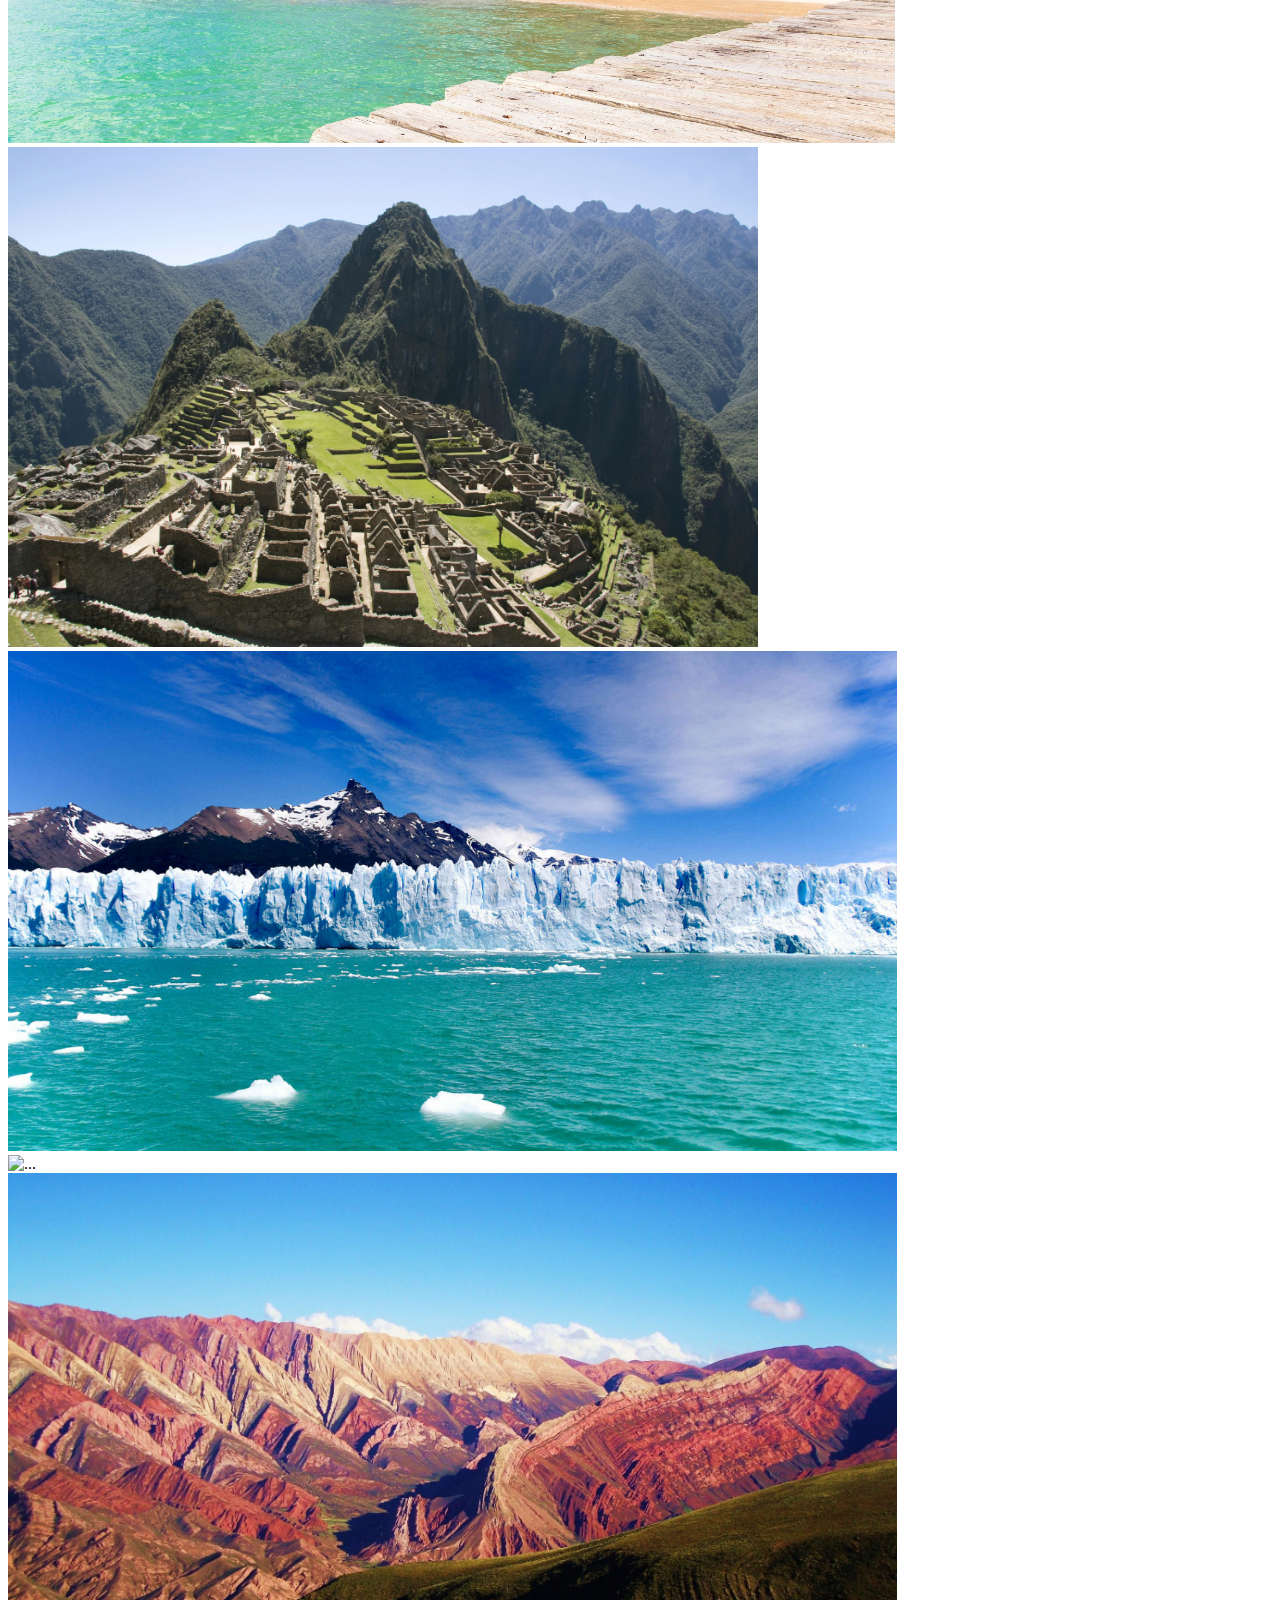
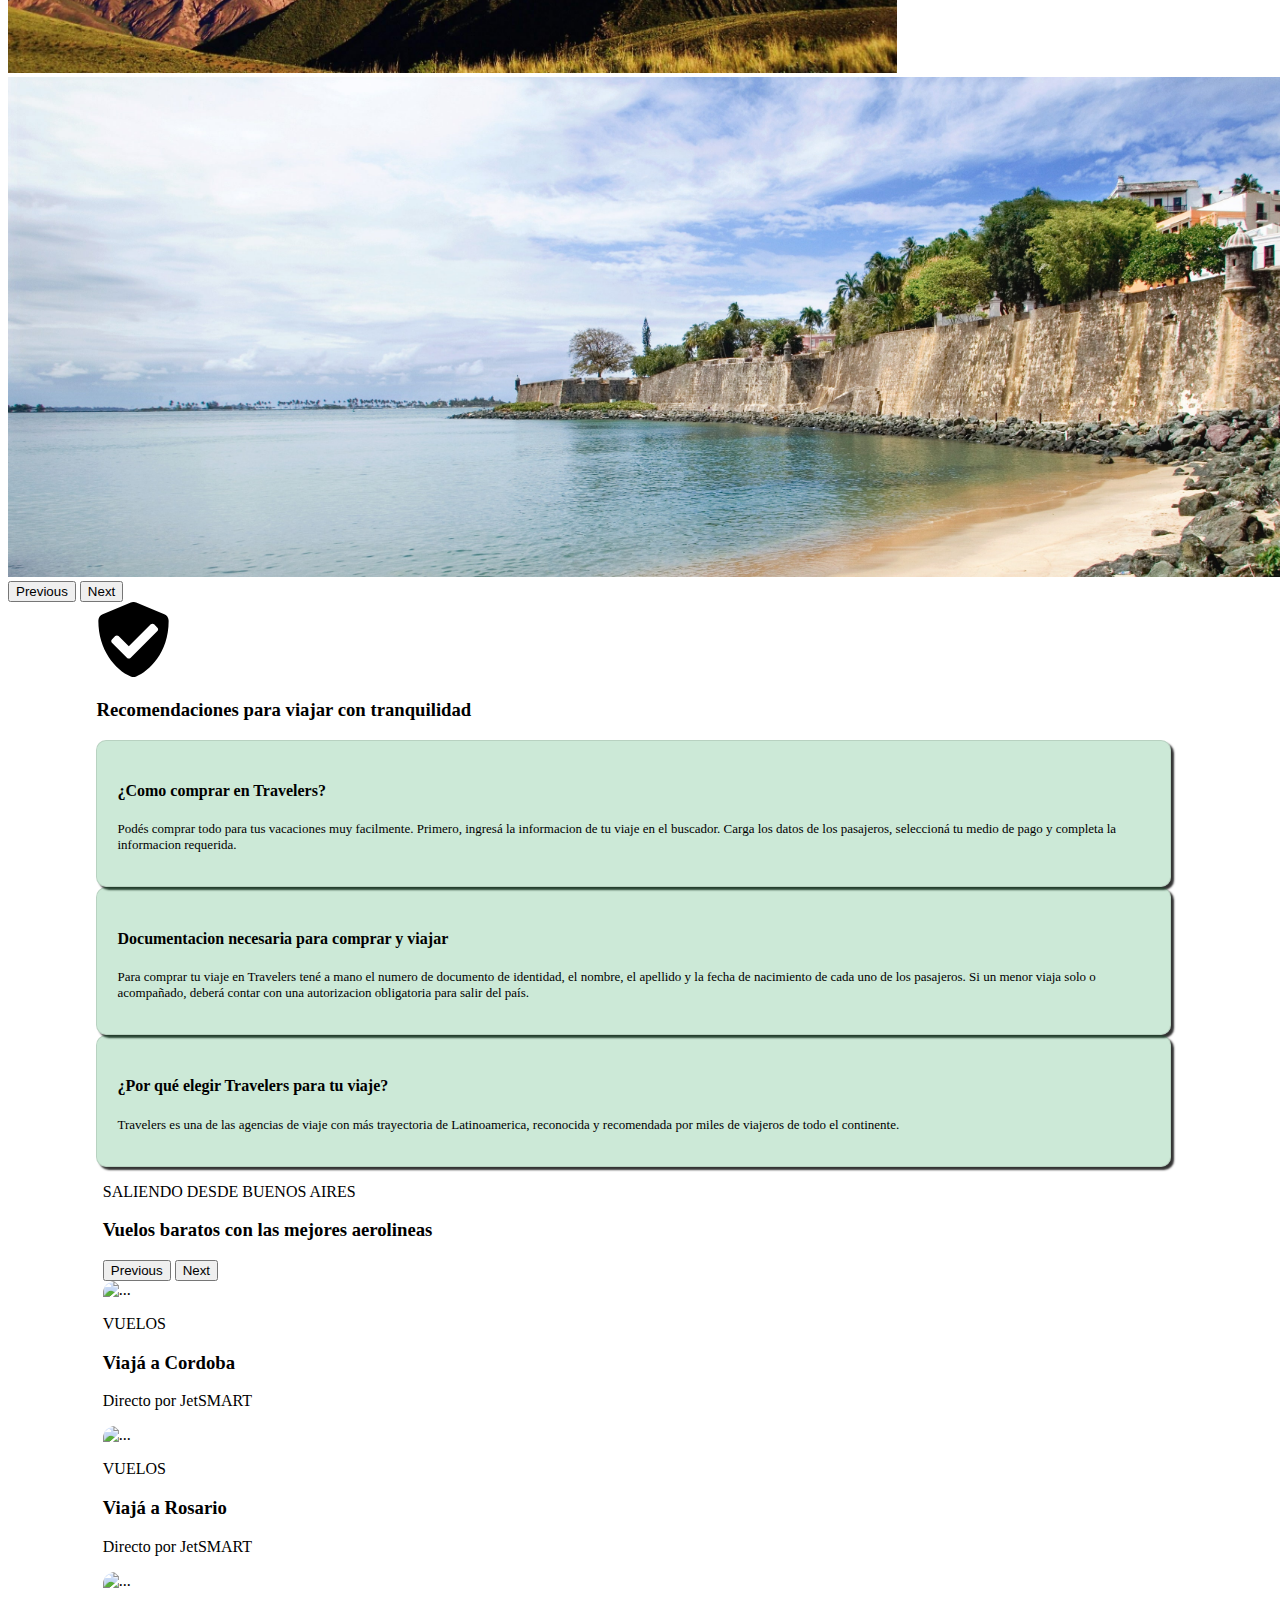
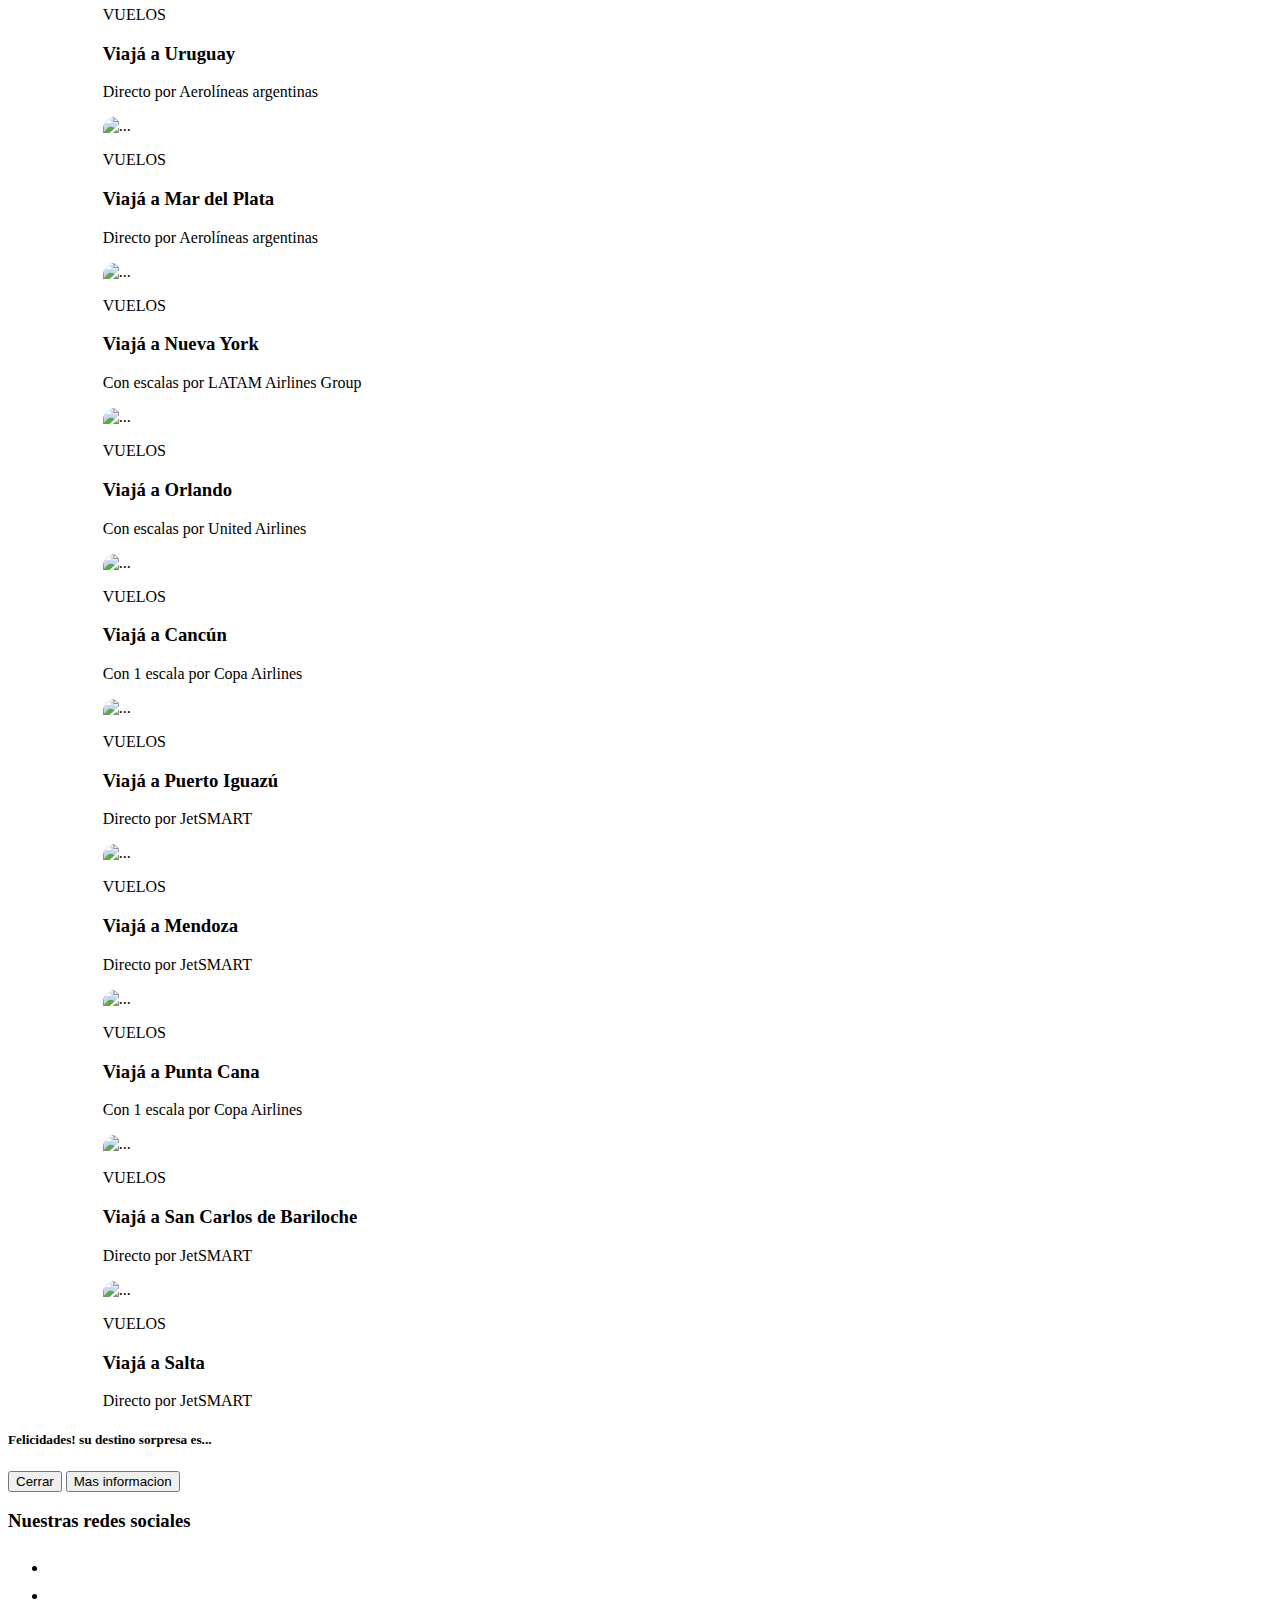
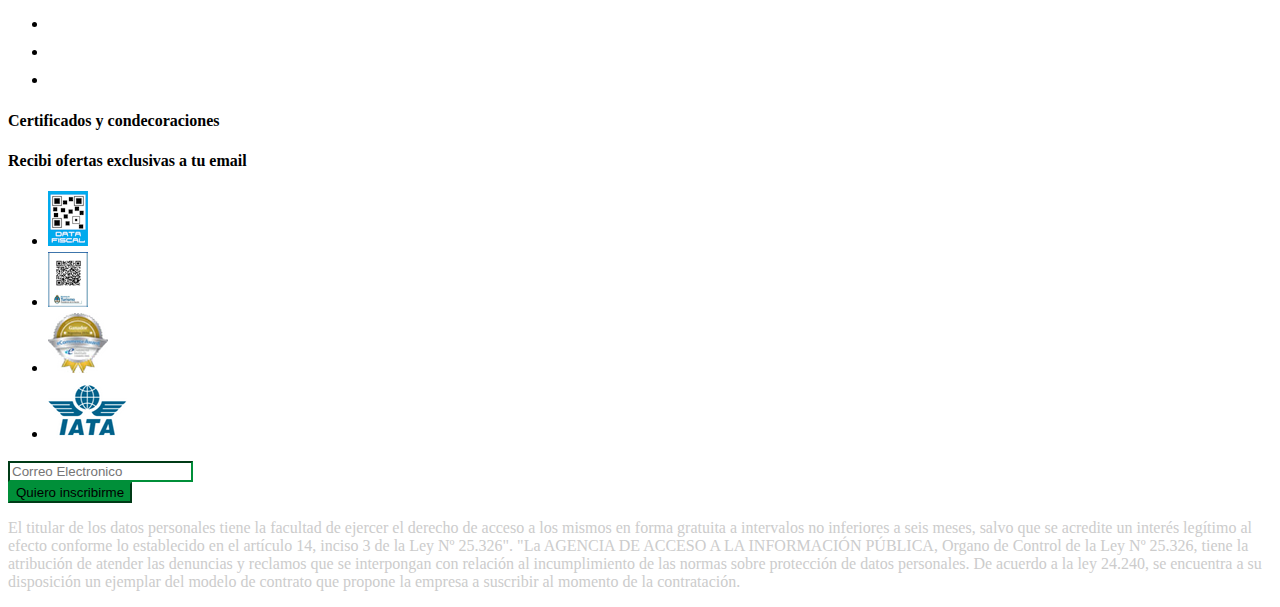
==== commit d0041c19: "agregando las tarjetas destino" ====
--- a/index.html
+++ b/index.html
@@ -16,6 +16,7 @@
     <meta name="viewport" content="width=device-width, initial-scale=1">
     <meta http-equiv="X-UA-Compatible" content="IE=edge">
     <meta name="viewport" content="width=device-width, initial-scale=1.0">
+    <link rel="shortcut icon" href="img/logo.png">
     <script src="js/destinoSorpresa.js"></script>
     <title>Travelers</title>
 </head>
@@ -54,8 +55,8 @@
                 <li class="nav-item h4"><a class="nav-link text-success" href="#">Información</a></li>
             </ul>
             <form class="d-flex">
-                <input class="form-control me-2" type="search" placeholder="Search" aria-label="Search">
-                <button class="btn btn-outline-success" type="submit">Search</button>
+                <input class="form-control me-2" type="search" placeholder="Buscar destino" aria-label="Buscar destino">
+                <button class="btn btn-outline-success" type="submit">Buscar</button>
             </form>
             </div>
         </div>
--- a/css/style.css
+++ b/css/style.css
@@ -12,8 +12,8 @@
     background-color: rgba(255,255,253,.7);
     width: 40%;
     position:absolute;
-    top:350px;
-    height: 28%;
+    top:330px;
+    height: 30%;
     display:flex;
     align-content: center;
     flex-wrap: wrap; /*test*/
@@ -22,6 +22,7 @@
     opacity: 0;
     padding: 50px;
     border-radius: 8px;
+    font-size:.8rem;
 }
 .active .animate{
     opacity: 1;
@@ -90,7 +91,7 @@
     z-index:1000;
     -webkit-text-stroke: 2px #008f39;
 }
-.travel-destinos section{
+.travel-destinos .section-banner{
     position:relative;
 }
 .travel-destinos .bg-float{
@@ -98,12 +99,147 @@
     background-color: #008f39;
     right: 15%;
     width: 70%;
-    height: 80px;
+    height:15vh;
     bottom:-17%;
     border-radius: 10px;
     flex-wrap:wrap;
     color:white;
 }
+div.cards{
+    margin-top:5%;
+    display:flex;
+    flex-wrap:wrap;
+    flex-direction: column;
+    justify-content: center;
+}
+div.cards section.fila-cards{
+    width:80%;
+    display:flex;
+    align-self:center;
+    gap:15px;
+}
+
+div.cards  h3{
+    margin-left: 10%;
+}
+div.cards .card{
+    padding:0;
+    width: 30%;
+    height: 70vh;
+}
+div.cards .card .card-header{
+    height: 200px;
+    padding:0;
+}
+div.cards .card .card-body{
+    display:flex;
+    flex-direction: column;
+    justify-content: center;
+}
+div.cards .card .card-body p:nth-child(odd){
+    border:1px solid #008f39;
+    border-radius: 5px;
+    width:33%;
+    padding:3px;
+    font-size: .5rem;
+    text-align:center;
+    align-self:flex-end;
+}
+div.cards .card .card-body p:nth-child(odd)::before{
+    content:'\f0a1';
+    font-family:"Font Awesome 5 Free";
+    color:#333;
+    font-weight: 800;
+    margin-right: 2px;
+}
+div.cards .card .card-body p:nth-child(even)::before{
+    content:'\f5b0';
+    font-family:"Font Awesome 5 Free";
+    color:#333;
+    font-weight: 800;
+    margin-right: 2px;
+}
+div.cards .card .card-body p:nth-child(even){
+    border:1px solid lightcoral;
+    border-radius: 5px;
+    width:30%;
+    padding:1px;
+    font-size: .6rem;
+    text-align:center;
+    align-self:flex-end;
+}
+div.cards .card .card-header-img-1{
+    background-image: url("https://th.bing.com/th/id/R55d7aafbe856d5b3f2627e24bbed5e11?rik=fDG0HtmbwMPJpQ&pid=ImgRaw");
+    background-position: center;
+    background-size: cover;
+    background-repeat: no-repeat;
+    height: inherit;
+    border-top-right-radius:.65rem;
+    border-top-left-radius: .65rem;
+}
+div.cards .card .card-header-img-2{
+    background-image: url("https://th.bing.com/th/id/Rc0d5bb99f2ed99ceb387148ce7f9cd80?rik=uGIs49IVVz3G0g&pid=ImgRaw");
+    background-position: center;
+    background-size: cover;
+    background-repeat: no-repeat;
+    height: inherit;
+    border-top-right-radius:.65rem;
+    border-top-left-radius: .65rem;
+}
+div.cards .card .card-header-img-3{
+    background-image: url("https://th.bing.com/th/id/R52546909dce390e24d5753fc3e1b9051?rik=fRO2e3jiqIUP2g&riu=http%3a%2f%2fwww.destination360.com%2fsouth-america%2fargentina%2fimages%2fs%2fargentina-mendoza.jpg&ehk=1LMIk%2fpCYfzqw8plAUtqoSAQU%2bxdfiJolq5K8EJrCrY%3d&risl=&pid=ImgRaw");
+    background-position: center;
+    background-size: cover;
+    background-repeat: no-repeat;
+    height: inherit;
+    border-top-right-radius:.65rem;
+    border-top-left-radius: .65rem;
+}
+div.cards .card .card-header-img-4{
+    background-image: url("https://th.bing.com/th/id/R9fc5cdb78bfd192f7d6606744bf04636?rik=DTNzA6lgVaS1xg&pid=ImgRaw");
+    background-position: center;
+    background-size: cover;
+    background-repeat: no-repeat;
+    height: inherit;
+    border-top-right-radius:.65rem;
+    border-top-left-radius: .65rem;
+}
+div.cards .card .card-header-img-5{
+    background-image: url("https://elsol-compress.s3-accelerate.amazonaws.com/imagenes/000/638/606/000638606-ioauniversalorlando.jpg");
+    background-position: center;
+    background-size: cover;
+    background-repeat: no-repeat;
+    height: inherit;
+    border-top-right-radius:.65rem;
+    border-top-left-radius: .65rem;
+}
+div.cards .card .card-header-img-6{
+    background-image: url("https://th.bing.com/th/id/OIP.NsNBz56dUtdEM9cZR8dSYAHaFj?pid=ImgDet&rs=1");
+    background-position: center;
+    background-size: cover;
+    background-repeat: no-repeat;
+    height: inherit;
+    border-top-right-radius:.65rem;
+    border-top-left-radius: .65rem;
+}
+div.cards .card .card-header-img-7{
+    background-image: url("https://th.bing.com/th/id/Ra656cddeb2c44449eee22118e76e226b?rik=j9nVed8ma3ohEg&riu=http%3a%2f%2fargentinamunicipal.com.ar%2fargentina%2fwp-content%2fuploads%2f2016%2f09%2fUshuaia-2-1200x762_c.jpg&ehk=ei6ZFKF9AIUSEqGKN1huJwLcGILrg%2bekWkl1hYCx9VY%3d&risl=&pid=ImgRaw");
+    background-position: center;
+    background-size: cover;
+    background-repeat: no-repeat;
+    height: inherit;
+    border-top-right-radius:.65rem;
+    border-top-left-radius: .65rem;
+}
+div.cards .card .card-header-img-8{
+    background-image: url("https://th.bing.com/th/id/OIP.GNgHug5IB1RAGCwtxu5b4QHaE8?pid=ImgDet&rs=1");
+    background-position: center;
+    background-size: cover;
+    background-repeat: no-repeat;
+    height: inherit;
+    border-top-right-radius:.65rem;
+    border-top-left-radius: .65rem;
+}
 #footer button{
     background-color: #008f39;
     border-color: #008f39;
